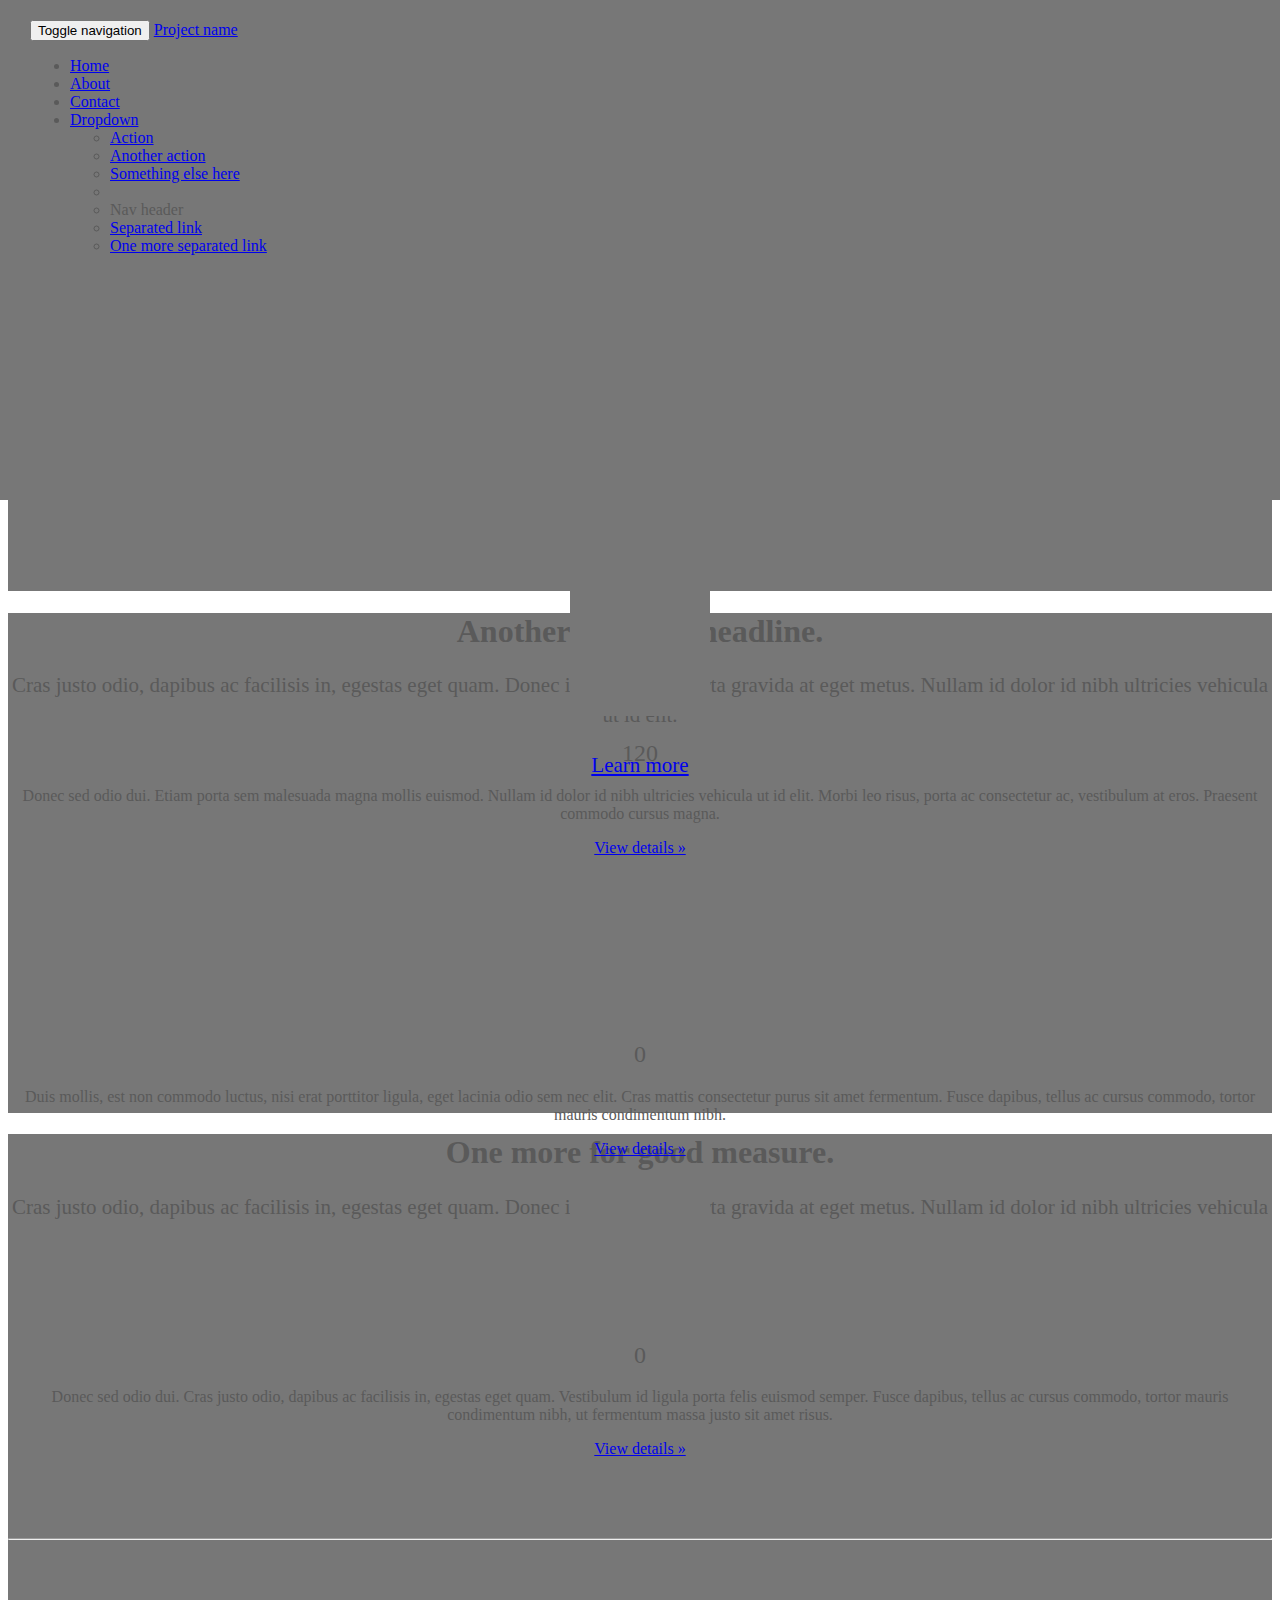
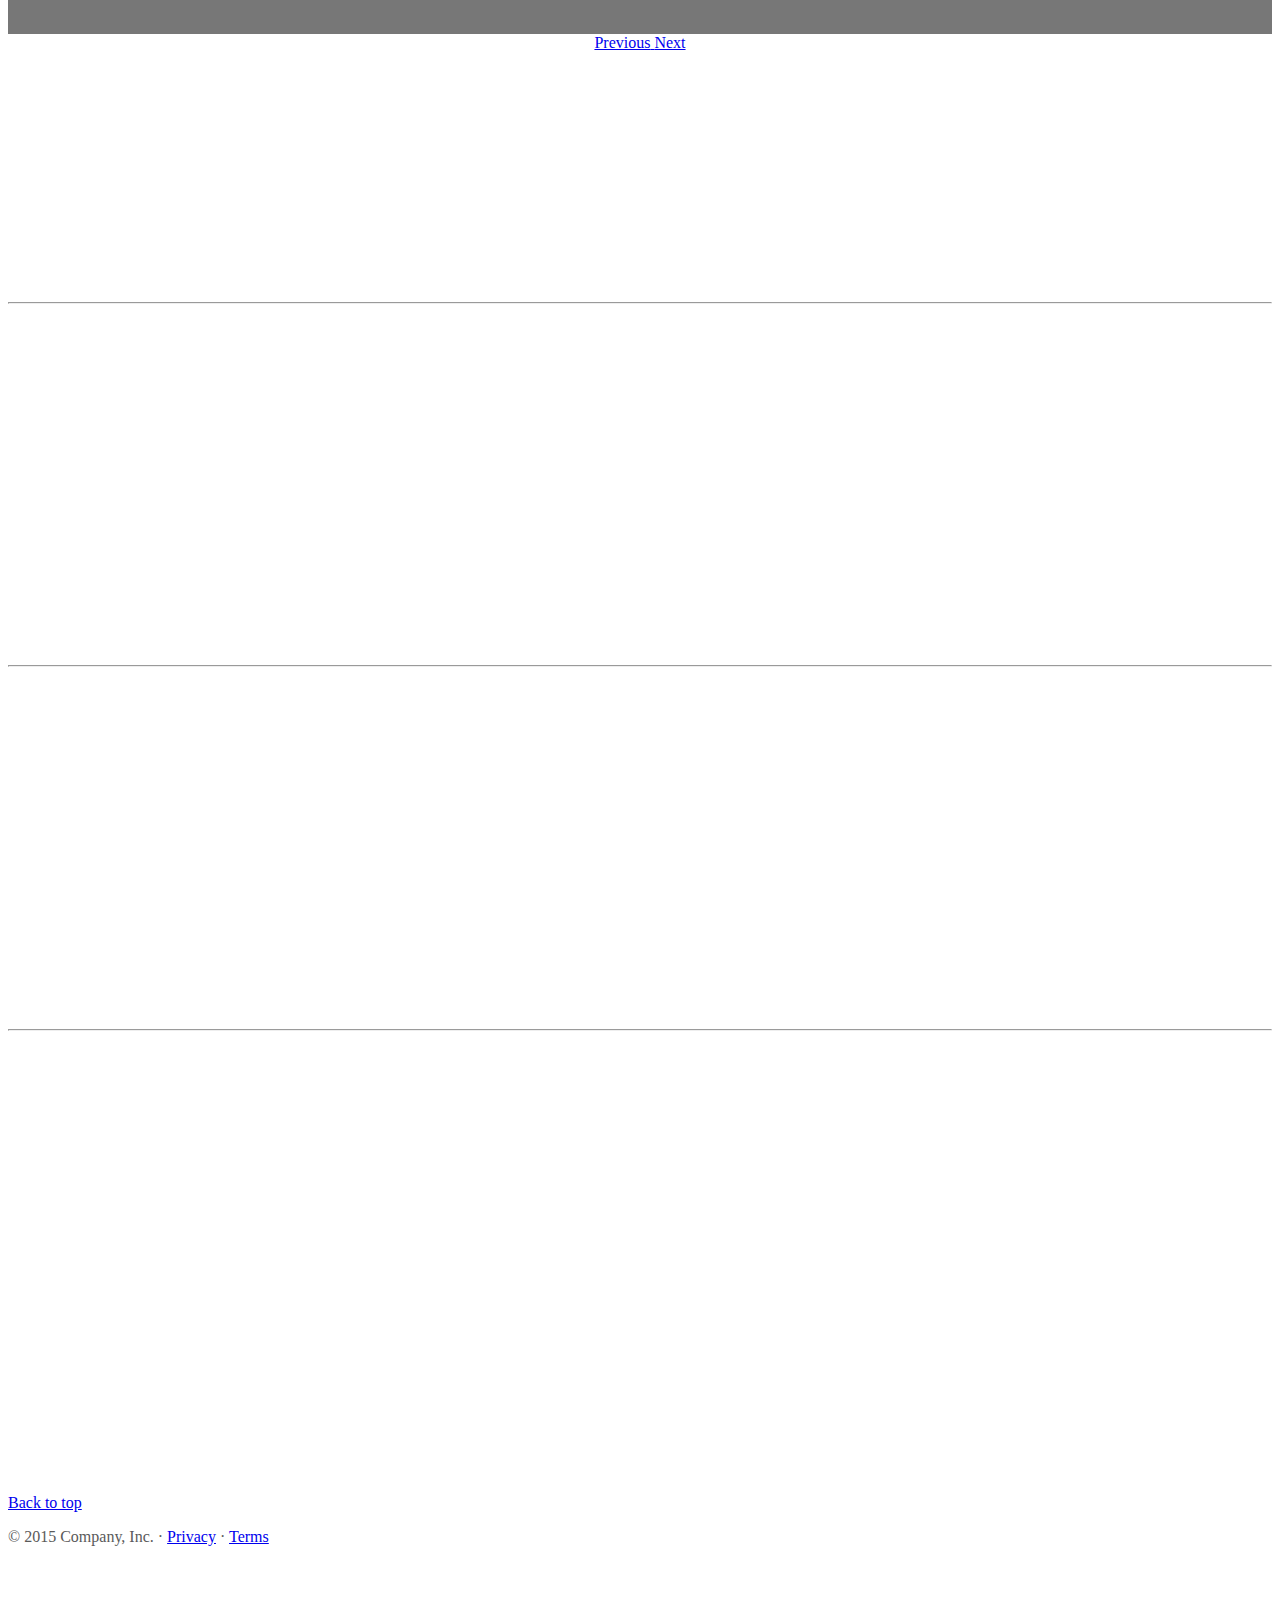
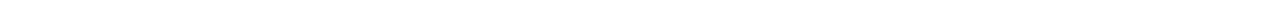
==== pages/features.html @ 2729e42a "Create features.html" ====
<!DOCTYPE html>
<html lang="en">
  <head>
    <meta charset="utf-8">
    <meta http-equiv="X-UA-Compatible" content="IE=edge">
    <meta name="viewport" content="width=device-width, initial-scale=1">
    <!-- The above 3 meta tags *must* come first in the head; any other head content must come *after* these tags -->
    <meta name="description" content="">
    <meta name="author" content="">
    <link rel="icon" href="../favicon.ico">

    <title>Carousel Template for Bootstrap</title>

    <!-- Bootstrap core CSS -->
    <link href="../dist/css/bootstrap.min.css" rel="stylesheet">

    <!-- IE10 viewport hack for Surface/desktop Windows 8 bug -->
    <link href="../assets/css/ie10-viewport-bug-workaround.css" rel="stylesheet">

    <!-- Just for debugging purposes. Don't actually copy these 2 lines! -->
    <!--[if lt IE 9]><script src="../assets/js/ie8-responsive-file-warning.js"></script><![endif]-->
    <script src="../assets/js/ie-emulation-modes-warning.js"></script>

    <!-- HTML5 shim and Respond.js for IE8 support of HTML5 elements and media queries -->
    <!--[if lt IE 9]>
      <script src="https://oss.maxcdn.com/html5shiv/3.7.2/html5shiv.min.js"></script>
      <script src="https://oss.maxcdn.com/respond/1.4.2/respond.min.js"></script>
    <![endif]-->

    <!-- Custom styles for this template -->
    <link href="../css/carousel.css" rel="stylesheet">
    <link href="../css/scrolling-nav.css" rel="stylesheet">
  </head>
<!-- NAVBAR
================================================== -->
  <body>
    <div class="navbar-wrapper">
      <div class="container">
        <nav class="navbar navbar-inverse navbar-static-top">
          <div class="container">
            <div class="navbar-header">
              <button type="button" class="navbar-toggle collapsed" data-toggle="collapse" data-target="#navbar" aria-expanded="false" aria-controls="navbar">
                <span class="sr-only">Toggle navigation</span>
                <span class="icon-bar"></span>
                <span class="icon-bar"></span>
                <span class="icon-bar"></span>
              </button>
              <a class="navbar-brand" href="#">Project name</a>
            </div>
            <div id="navbar" class="navbar-collapse collapse">
              <ul class="nav navbar-nav">
                <li class="active"><a href="../index.html">Home</a></li>
                <li><a class="page-scroll" href="#about">About</a></li>
                <li><a href="#contact">Contact</a></li>
                <li class="dropdown">
                  <a href="#" class="dropdown-toggle" data-toggle="dropdown" role="button" aria-haspopup="true" aria-expanded="false">Dropdown <span class="caret"></span></a>
                  <ul class="dropdown-menu">
                    <li><a href="#">Action</a></li>
                    <li><a href="#">Another action</a></li>
                    <li><a href="#">Something else here</a></li>
                    <li role="separator" class="divider"></li>
                    <li class="dropdown-header">Nav header</li>
                    <li><a href="#">Separated link</a></li>
                    <li><a href="#">One more separated link</a></li>
                  </ul>
                </li>
              </ul>
            </div>
          </div>
        </nav>

      </div>
    </div>


    <!-- Carousel
    ================================================== -->
	<section id="intro" class="intro-section">
	<div id="myCarousel" class="carousel slide" data-ride="carousel">
	  <!-- Indicators -->
	  <ol class="carousel-indicators">
		<li data-target="#myCarousel" data-slide-to="0" class="active"></li>
		<li data-target="#myCarousel" data-slide-to="1"></li>
		<li data-target="#myCarousel" data-slide-to="2"></li>
	  </ol>
	  <div class="carousel-inner" role="listbox">
		<div class="item active">
		  <img class="first-slide" src="[data-uri]" alt="First slide">
		  <div class="container">
			<div class="carousel-caption">
			  <h1>Example headline.</h1>
			  <p>Note: If you're viewing this page via a <code>file://</code> URL, the "next" and "previous" Glyphicon buttons on the left and right might not load/display properly due to web browser security rules.</p>
			  <p><a class="btn btn-lg btn-primary" href="#" role="button">Sign up today</a></p>
			</div>
		  </div>
		</div>
		<div class="item">
		  <img class="second-slide" src="[data-uri]" alt="Second slide">
		  <div class="container">
			<div class="carousel-caption">
			  <h1>Another example headline.</h1>
			  <p>Cras justo odio, dapibus ac facilisis in, egestas eget quam. Donec id elit non mi porta gravida at eget metus. Nullam id dolor id nibh ultricies vehicula ut id elit.</p>
			  <p><a class="btn btn-lg btn-primary" href="#" role="button">Learn more</a></p>
			</div>
		  </div>
		</div>
		<div class="item">
		  <img class="third-slide" src="[data-uri]" alt="Third slide">
		  <div class="container">
			<div class="carousel-caption">
			  <h1>One more for good measure.</h1>
			  <p>Cras justo odio, dapibus ac facilisis in, egestas eget quam. Donec id elit non mi porta gravida at eget metus. Nullam id dolor id nibh ultricies vehicula ut id elit.</p>
			  <p><a class="btn btn-lg btn-primary" href="#" role="button">Browse gallery</a></p>
			</div>
		  </div>
		</div>
	  </div>
	  <a class="left carousel-control" href="#myCarousel" role="button" data-slide="prev">
		<span class="glyphicon glyphicon-chevron-left" aria-hidden="true"></span>
		<span class="sr-only">Previous</span>
	  </a>
	  <a class="right carousel-control" href="#myCarousel" role="button" data-slide="next">
		<span class="glyphicon glyphicon-chevron-right" aria-hidden="true"></span>
		<span class="sr-only">Next</span>
	  </a>
	</div><!-- /.carousel -->
	</section>

    <!-- Marketing messaging, features
    ================================================== -->
    <!-- Wrap the rest of the page in another container to center all the content. -->

    <div class="container marketing">

      <!-- Three columns of text below the carousel -->
	  <section id="intro" class="marketing-section">
      <div class="row">
        <div class="col-lg-4">
          <img class="img-circle" src="[data-uri]" alt="Generic placeholder image" width="140" height="140">
          <h2 id='count1' class='countElem' end-val='123'></h2>
          <p>Donec sed odio dui. Etiam porta sem malesuada magna mollis euismod. Nullam id dolor id nibh ultricies vehicula ut id elit. Morbi leo risus, porta ac consectetur ac, vestibulum at eros. Praesent commodo cursus magna.</p>
          <p><a class="btn btn-default" href="#" role="button">View details &raquo;</a></p>
        </div><!-- /.col-lg-4 -->
        <div class="col-lg-4">
          <img class="img-circle" src="[data-uri]" alt="Generic placeholder image" width="140" height="140">
          <h2 id='count2' class='countElem' end-val='456'></h2>
          <p>Duis mollis, est non commodo luctus, nisi erat porttitor ligula, eget lacinia odio sem nec elit. Cras mattis consectetur purus sit amet fermentum. Fusce dapibus, tellus ac cursus commodo, tortor mauris condimentum nibh.</p>
          <p><a class="btn btn-default" href="#" role="button">View details &raquo;</a></p>
        </div><!-- /.col-lg-4 -->
        <div class="col-lg-4">
          <img class="img-circle" src="[data-uri]" alt="Generic placeholder image" width="140" height="140">
          <h2 id='count3' class='countElem' end-val='789'></h2>
          <p>Donec sed odio dui. Cras justo odio, dapibus ac facilisis in, egestas eget quam. Vestibulum id ligula porta felis euismod semper. Fusce dapibus, tellus ac cursus commodo, tortor mauris condimentum nibh, ut fermentum massa justo sit amet risus.</p>
          <p><a class="btn btn-default" href="#" role="button">View details &raquo;</a></p>
        </div><!-- /.col-lg-4 -->
      </div><!-- /.row -->
      </section>

      <!-- START THE FEATURES -->

      <hr class="featurette-divider">
      <section id="intro" class="feature1-section">
      <div class="row featurette">
        <div class="animation-element slide-left">
          <div class="col-md-7">
            <h2 class="featurette-heading">First featurette heading. <span class="text-muted">It'll blow your mind.</span></h2>
            <p class="lead">Donec ullamcorper nulla non metus auctor fringilla. Vestibulum id ligula porta felis euismod semper. Praesent commodo cursus magna, vel scelerisque nisl consectetur. Fusce dapibus, tellus ac cursus commodo.</p>
          </div>
        </div>
        <div class="animation-element slide-right">
          <div id='maptilt' class="col-md-5">
            <img class="featurette-image img-responsive center-block" data-src="holder.js/500x500/auto" alt="Generic placeholder image">
          </div>
        </div>
      </div>
	  </section>

      <hr class="featurette-divider">
      <section id="intro" class="feature2-section">
      <div class="row featurette">
        <div class="animation-element slide-right">
          <div class="col-md-7 col-md-push-5">
            <h2 class="featurette-heading">Oh yeah, it's that good. <span class="text-muted">See for yourself.</span></h2>
            <p class="lead">Donec ullamcorper nulla non metus auctor fringilla. Vestibulum id ligula porta felis euismod semper. Praesent commodo cursus magna, vel scelerisque nisl consectetur. Fusce dapibus, tellus ac cursus commodo.</p>
          </div>
        </div>
        <div class="animation-element slide-left">
          <div class="col-md-5 col-md-pull-7">
            <img class="featurette-image img-responsive center-block" data-src="holder.js/500x500/auto" alt="Generic placeholder image">
          </div>
        </div>
      </div>
	  </section>

      <hr class="featurette-divider">
      <section id="intro" class="feature3-section">
      <div class="row featurette">
        <div class="animation-element bounce-up">
          <div class="col-md-7">
            <h2 class="featurette-heading">And lastly, this one. <span class="text-muted">Checkmate.</span></h2>
            <p class="lead">Donec ullamcorper nulla non metus auctor fringilla. Vestibulum id ligula porta felis euismod semper. Praesent commodo cursus magna, vel scelerisque nisl consectetur. Fusce dapibus, tellus ac cursus commodo.</p>
          </div>
          <div class="col-md-5">
            <img class="featurette-image img-responsive center-block" data-src="holder.js/500x500/auto" alt="Generic placeholder image">
          </div>
        </div>
      </div>
	  </section>

      <hr class="featurette-divider">
	  
      <!-- ABOUT -->

	  <section id="about" class="about-section">
	    <div class="row featurette">
		  <div class="animation-element fade-in">
		    <div class="col-lg-4">&nbsp;</div>
		    <div class="col-lg-4">
		      <img class="img-circle" src="[data-uri]" alt="Generic placeholder image" width="180" height="180">
			  <div class="animation-element fade-in">
			    <h2 id='profileName'>Tester</h2>
			  </div>
			  <div class="animation-element fade-in">
		        <p>Donec sed odio dui. Etiam porta sem malesuada magna mollis euismod. Nullam id dolor id nibh ultricies vehicula ut id elit. Morbi leo risus, porta ac consectetur ac, vestibulum at eros. Praesent commodo cursus magna.</p>
			  </div>
		    </div><!-- /.col-lg-4 -->
		    <div class="col-lg-4">&nbsp;</div>
		  </div>
	    </div><!-- /.row -->
      </section>


      <!-- FOOTER -->
      <footer>
        <p class="pull-right"><a href="#intro" class="page-scroll">Back to top</a></p>
        <p>&copy; 2015 Company, Inc. &middot; <a href="#">Privacy</a> &middot; <a href="#">Terms</a></p>
      </footer>

    </div><!-- /.container -->


    <!-- Bootstrap core JavaScript
    ================================================== -->
    <!-- Placed at the end of the document so the pages load faster -->
    <script src="https://ajax.googleapis.com/ajax/libs/jquery/1.11.3/jquery.min.js"></script>
    <script>window.jQuery || document.write('<script src="./assets/js/vendor/jquery.min.js"><\/script>')</script>
    <script src="../dist/js/bootstrap.min.js"></script>
    <!-- Just to make our placeholder images work. Don't actually copy the next line! -->
    <script src="../assets/js/vendor/holder.min.js"></script>
    <!-- IE10 viewport hack for Surface/desktop Windows 8 bug -->
    <script src="../assets/js/ie10-viewport-bug-workaround.js"></script>
	
    <!-- CountUp.JS -->
    <script src="../js/jquery.easing.min.js"></script>
    <!-- CountUp.JS -->
    <script src="../js/scrolling-nav.js"></script>
    <!-- CountUp.JS -->
    <script src="../js/countUp.js"></script>

    <!-- Custom Animate -->
    <script>
      var $slide_animation_elements = $('.animation-element');
      var countElems = [{
        id:'count1', 
        anima:new CountUp('count1', 0, Number($('#count1').attr('end-val')), 0, 1.5, countOptions),
        isCount:false
      },{
        id:'count2', 
        anima:new CountUp('count2', 0, Number($('#count2').attr('end-val')), 0, 1.5, countOptions),
        isCount:false
      },{
        id:'count3', 
        anima:new CountUp('count3', 0, Number($('#count3').attr('end-val')), 0, 1.5, countOptions),
        isCount:false
      }];
      var $window = $(window);
      var countOptions = {
        useEasing : true, 
        useGrouping : true, 
        separator : ',', 
        decimal : '.', 
        prefix : '', 
        suffix : '' 
      };

      function divAnimate() {
        var window_height = $window.height();
        var window_top_position = $window.scrollTop();
        var window_bottom_position = (window_top_position + window_height);

        if(countElems[countElems.length-1].isCount==false){
          $.each(countElems, function(index, objValue) {
            var $element = $('#'+objValue.id);
            var element_height = $element.outerHeight();
            var element_top_position = $element.offset().top;
            var element_bottom_position = (element_top_position + element_height);

            //check to see if this current container is within viewport
            if ((element_bottom_position >= window_top_position) &&
                (element_top_position <= window_bottom_position)) {
              console.log(objValue.id + ' : ' + $element.attr('end-val'));

              if(objValue.isCount==false){
                objValue.isCount = true;
                objValue.anima.start(function(){
                });
              }
            }
          });
        }
        
        $.each($slide_animation_elements, function() {
          var $element = $(this);
          var element_height = $element.outerHeight();
          var element_top_position = $element.offset().top;
          var element_bottom_position = (element_top_position + element_height);

          //check to see if this current container is within viewport
          if (//(element_bottom_position >= window_top_position) && <------ no play animation out(in only)
              (element_top_position <= window_bottom_position)) {
            $element.addClass('in-view');
          } else {
            $element.removeClass('in-view');
          }
        });
      }

      $window.on('scroll resize', divAnimate);
      $window.trigger('scroll');
    </script>
  </body>
</html>
---- css/carousel.css ----
/* GLOBAL STYLES
-------------------------------------------------- */
/* Padding below the footer and lighter body text */

body {
  padding-bottom: 40px;
  color: #5a5a5a;
}


/* CUSTOMIZE THE NAVBAR
-------------------------------------------------- */

/* Special class on .container surrounding .navbar, used for positioning it into place. */
.navbar-wrapper {
  position: absolute;
  top: 0;
  right: 0;
  left: 0;
  z-index: 20;
}

/* Flip around the padding for proper display in narrow viewports */
.navbar-wrapper > .container {
  padding-right: 0;
  padding-left: 0;
}
.navbar-wrapper .navbar {
  padding-right: 15px;
  padding-left: 15px;
}
.navbar-wrapper .navbar .container {
  width: auto;
}


/* CUSTOMIZE THE CAROUSEL
-------------------------------------------------- */

/* Carousel base class */
.carousel {
  height: 500px;
  margin-bottom: 60px;
}
/* Since positioning the image, we need to help out the caption */
.carousel-caption {
  z-index: 10;
}

/* Declare heights because of positioning of img element */
.carousel .item {
  height: 500px;
  background-color: #777;
}
.carousel-inner > .item > img {
  position: absolute;
  top: 0;
  left: 0;
  min-width: 100%;
  height: 500px;
}


/* MARKETING CONTENT
-------------------------------------------------- */

/* Center align the text within the three columns below the carousel */
.marketing .col-lg-4 {
  margin-bottom: 20px;
  text-align: center;
}
.marketing h2 {
  font-weight: normal;
}
.marketing .col-lg-4 p {
  margin-right: 10px;
  margin-left: 10px;
}


/* Featurettes
------------------------- */

.featurette-divider {
  margin: 80px 0; /* Space out the Bootstrap <hr> more */
}

/* Thin out the marketing headings */
.featurette-heading {
  font-weight: 300;
  line-height: 1;
  letter-spacing: -1px;
}


/* RESPONSIVE CSS
-------------------------------------------------- */

@media (min-width: 768px) {
  /* Navbar positioning foo */
  .navbar-wrapper {
    margin-top: 20px;
  }
  .navbar-wrapper .container {
    padding-right: 15px;
    padding-left: 15px;
  }
  .navbar-wrapper .navbar {
    padding-right: 0;
    padding-left: 0;
  }

  /* The navbar becomes detached from the top, so we round the corners */
  .navbar-wrapper .navbar {
    border-radius: 4px;
  }

  /* Bump up size of carousel content */
  .carousel-caption p {
    margin-bottom: 20px;
    font-size: 21px;
    line-height: 1.4;
  }

  .featurette-heading {
    font-size: 50px;
  }
}

@media (min-width: 992px) {
  .featurette-heading {
    margin-top: 120px;
  }
}

/*animation element*/

.animation-element {
  opacity: 0;
}
/*animation element sliding left*/

.animation-element.slide-left {
  opacity: 0;
  -moz-transition: all 500ms linear;
  -webkit-transition: all 500ms linear;
  -o-transition: all 500ms linear;
  transition: all 500ms linear;
  -moz-transform: translate3d(-100px, 0px, 0px);
  -webkit-transform: translate3d(-100px, 0px, 0px);
  -o-transform: translate(-100px, 0px);
  -ms-transform: translate(-100px, 0px);
  transform: translate3d(-100px, 0px, 0px);
}

.animation-element.slide-right {
  opacity: 0;
  -moz-transition: all 500ms linear;
  -webkit-transition: all 500ms linear;
  -o-transition: all 500ms linear;
  transition: all 500ms linear;
  -moz-transform: translate3d(100px, 0px, 0px);
  -webkit-transform: translate3d(100px, 0px, 0px);
  -o-transform: translate(100px, 0px);
  -ms-transform: translate(100px, 0px);
  transform: translate3d(100px, 0px, 0px);
}

.animation-element.bounce-up {
  opacity: 0;
  -moz-transition: all 700ms ease-out;
  -webkit-transition: all 700ms ease-out;
  -o-transition: all 700ms ease-out;
  transition: all 700ms ease-out;
  -moz-transform: translate3d(0px, 200px, 0px);
  -webkit-transform: translate3d(0px, 200px, 0px);
  -o-transform: translate(0px, 200px);
  -ms-transform: translate(0px, 200px);
  transform: translate3d(0px, 200px, 0px);
  -webkit-backface-visibility: hidden;
  -moz-backface-visibility: hidden;
  backface-visibility: hidden;
}

.animation-element.fade-in {
  opacity: 0;
  -moz-transition: all 800ms ease-out;
  -webkit-transition: all 800ms ease-out;
  -o-transition: all 800ms ease-out;
  transition: all 800ms ease-out;
  -moz-transform: translate3d(0px, 0px, 100px);
  -webkit-transform: translate3d(0px, 0px, 100px);
  -o-transform: translate(0px, 0px);
  -ms-transform: translate(0px, 0px);
  transform: translate3d(0px, 0px, 100px);
  -webkit-backface-visibility: hidden;
  -moz-backface-visibility: hidden;
  backface-visibility: hidden;
}

.animation-element.slide-left.in-view, 
.animation-element.slide-right.in-view, 
.animation-element.bounce-up.in-view,
.animation-element.fade-in.in-view {
  opacity: 1;
  -moz-transform: translate3d(0px, 0px, 0px);
  -webkit-transform: translate3d(0px, 0px, 0px);
  -o-transform: translate(0px, 0px);
  -ms-transform: translate(0px, 0px);
  transform: translate3d(0px, 0px, 0px);
}
---- css/scrolling-nav.css ----
/*!
 * Start Bootstrap - Scrolling Nav HTML Template (http://startbootstrap.com)
 * Code licensed under the Apache License v2.0.
 * For details, see http://www.apache.org/licenses/LICENSE-2.0.
 */

@media(min-width:767px) {
    .navbar {
        -webkit-transition: background .5s ease-in-out,padding .5s ease-in-out;
        -moz-transition: background .5s ease-in-out,padding .5s ease-in-out;
        transition: background .5s ease-in-out,padding .5s ease-in-out;
    }

    .top-nav-collapse {
        padding: 0;
    }
}

/* Demo Sections - You can use these as guides or delete them - the scroller will work with any sort of height, fixed, undefined, or percentage based.
The padding is very important to make sure the scrollspy picks up the right area when scrolled to. Adjust the margin and padding of sections and children 
of those sections to manage the look and feel of the site. */

.intro-section {
    height: 100%;
    text-align: center;
}

.marketing-section {
    height: 100%;
    text-align: center;
}

.feature1-section {
    height: 100%;
    /*text-align: center;*/
}

.feature2-section {
    height: 100%;
    /*text-align: center;*/
}

.feature3-section {
    height: 100%;
    /*text-align: center;*/
}

.about-section {
    height: 100%;
    text-align: center;
}

.contact-section {
    height: 100%;
    text-align: center;
}
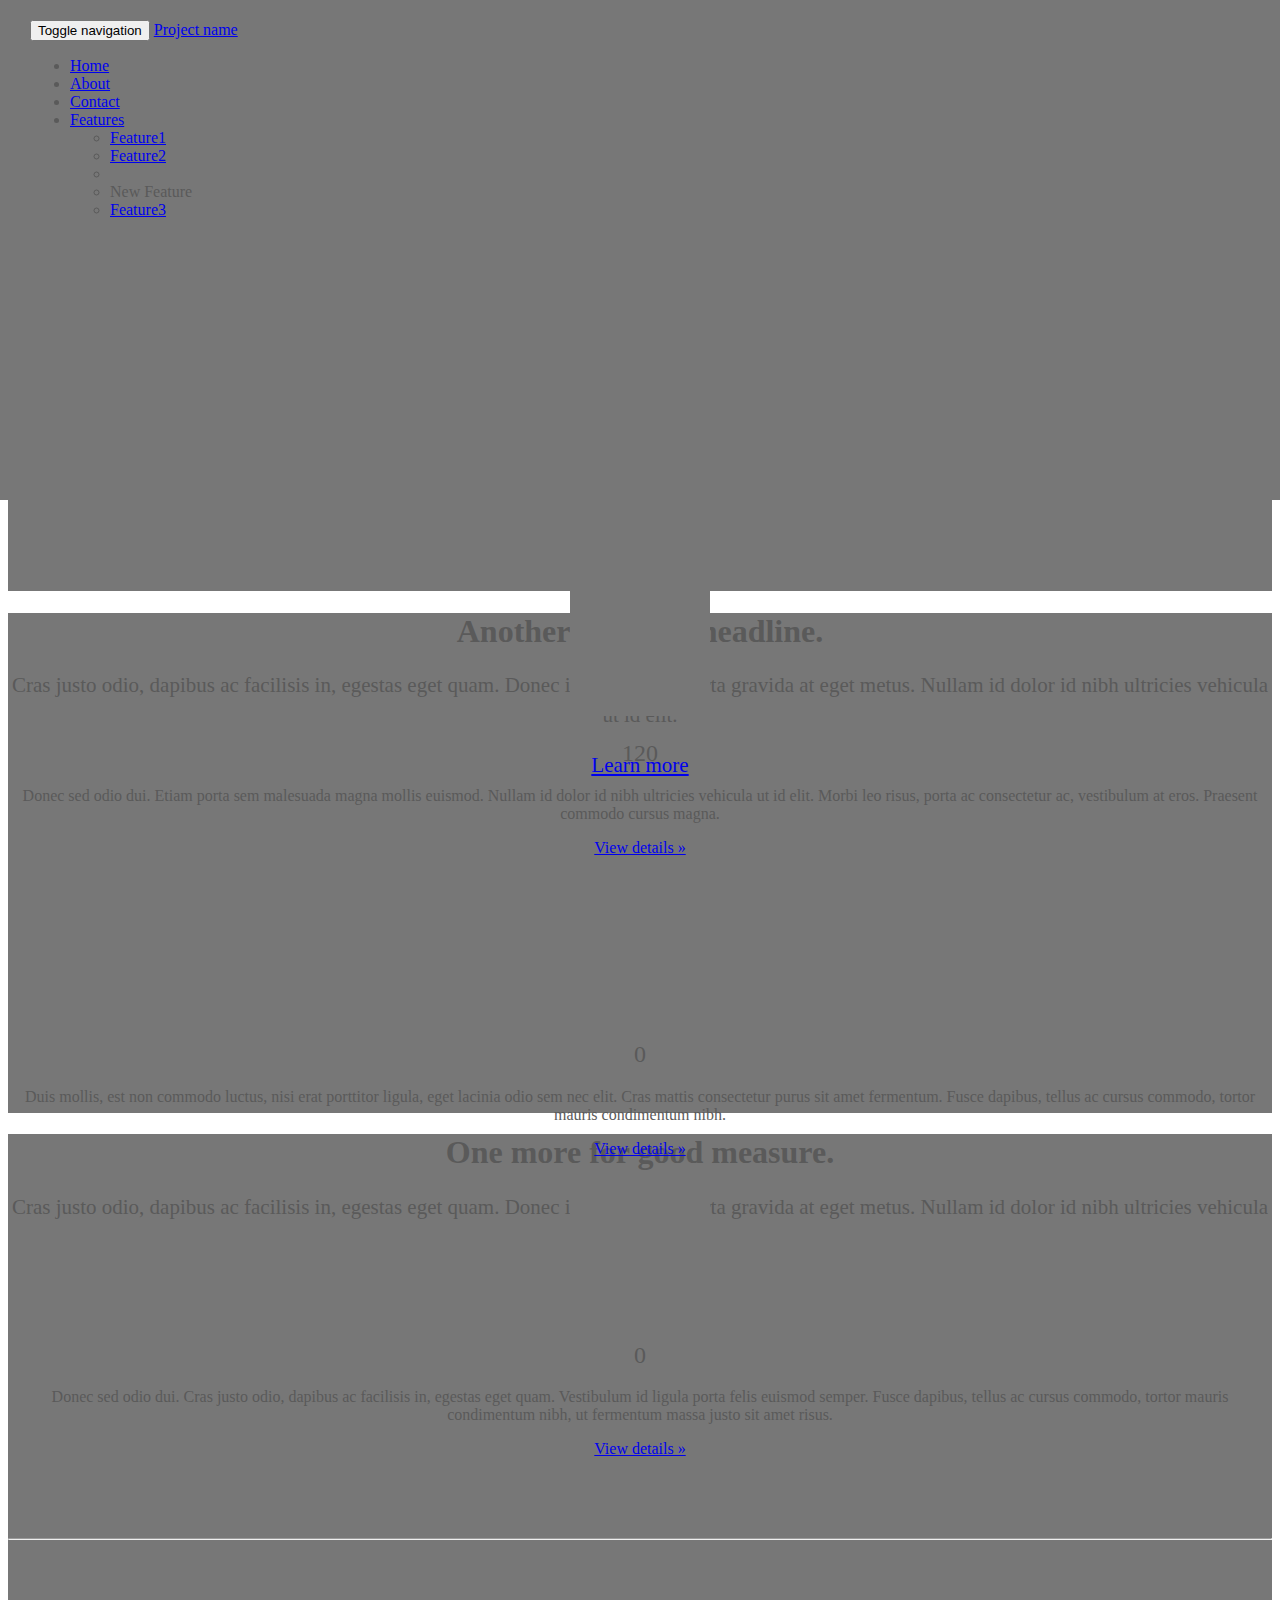
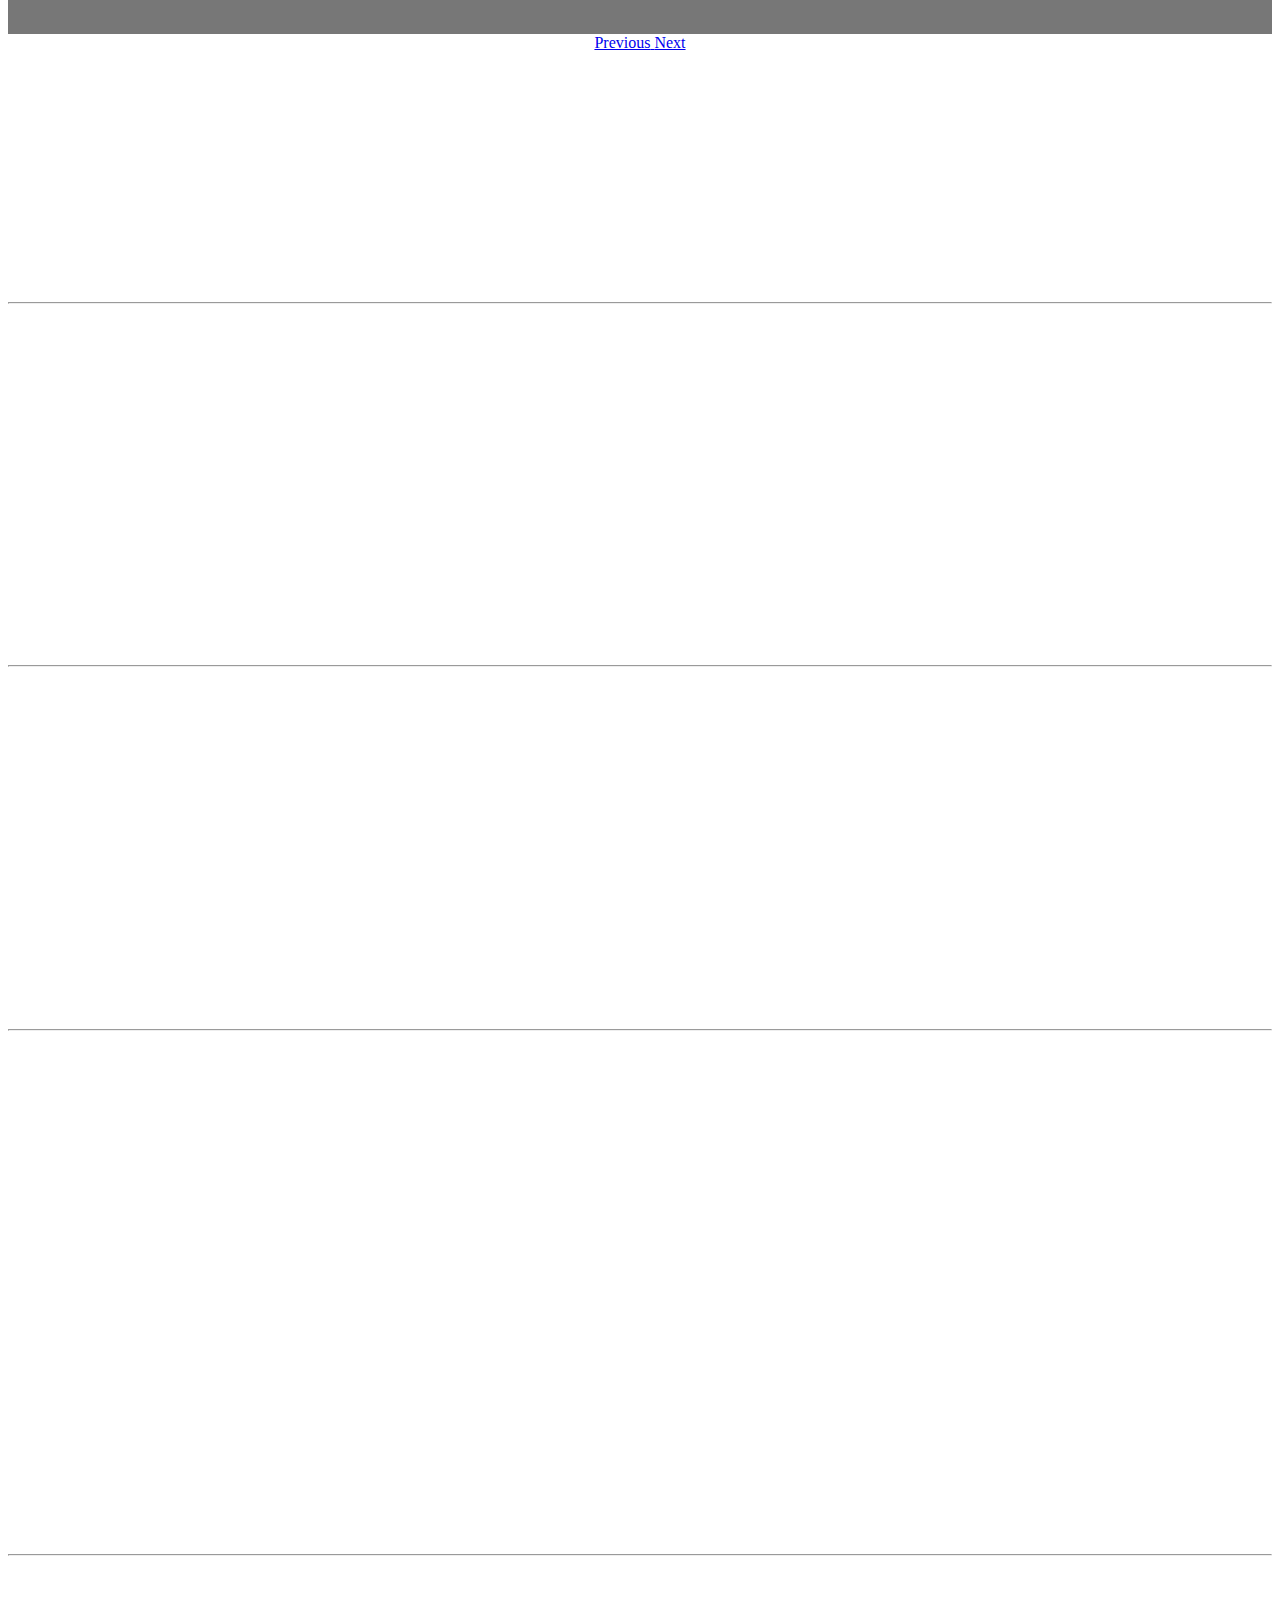
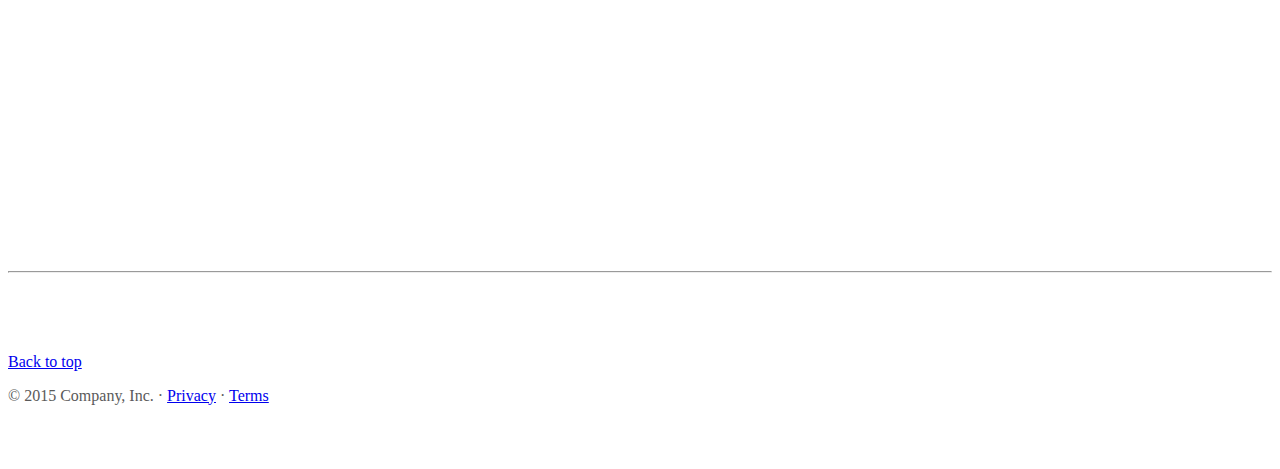
==== commit 491c8d94: "Update features.html" ====
--- a/pages/features.html
+++ b/pages/features.html
@@ -51,17 +51,15 @@
               <ul class="nav navbar-nav">
                 <li class="active"><a href="../index.html">Home</a></li>
                 <li><a class="page-scroll" href="#about">About</a></li>
-                <li><a href="#contact">Contact</a></li>
+                <li><a class="page-scroll" href="#contact">Contact</a></li>
                 <li class="dropdown">
-                  <a href="#" class="dropdown-toggle" data-toggle="dropdown" role="button" aria-haspopup="true" aria-expanded="false">Dropdown <span class="caret"></span></a>
+                  <a href="#" class="dropdown-toggle" data-toggle="dropdown" role="button" aria-haspopup="true" aria-expanded="false">Features <span class="caret"></span></a>
                   <ul class="dropdown-menu">
-                    <li><a href="#">Action</a></li>
-                    <li><a href="#">Another action</a></li>
-                    <li><a href="#">Something else here</a></li>
+                    <li><a class="page-scroll" href="#feature1">Feature1</a></li>
+                    <li><a class="page-scroll" href="#feature2">Feature2</a></li>
                     <li role="separator" class="divider"></li>
-                    <li class="dropdown-header">Nav header</li>
-                    <li><a href="#">Separated link</a></li>
-                    <li><a href="#">One more separated link</a></li>
+                    <li class="dropdown-header">New Feature</li>
+                    <li><a class="page-scroll" href="#feature3">Feature3</a></li>
                   </ul>
                 </li>
               </ul>
@@ -159,7 +157,7 @@
       <!-- START THE FEATURES -->
 
       <hr class="featurette-divider">
-      <section id="intro" class="feature1-section">
+      <section id="feature1" class="feature1-section">
       <div class="row featurette">
         <div class="animation-element slide-left">
           <div class="col-md-7">
@@ -176,7 +174,7 @@
 	  </section>
 
       <hr class="featurette-divider">
-      <section id="intro" class="feature2-section">
+      <section id="feature2" class="feature2-section">
       <div class="row featurette">
         <div class="animation-element slide-right">
           <div class="col-md-7 col-md-push-5">
@@ -193,7 +191,7 @@
 	  </section>
 
       <hr class="featurette-divider">
-      <section id="intro" class="feature3-section">
+      <section id="feature3" class="feature3-section">
       <div class="row featurette">
         <div class="animation-element bounce-up">
           <div class="col-md-7">
@@ -205,13 +203,13 @@
           </div>
         </div>
       </div>
-	  </section>
-
-      <hr class="featurette-divider">
+	    </section>
+
 	  
       <!-- ABOUT -->
 
-	  <section id="about" class="about-section">
+	    <section id="about" class="about-section">
+      <hr class="featurette-divider">
 	    <div class="row featurette">
 		  <div class="animation-element fade-in">
 		    <div class="col-lg-4">&nbsp;</div>
@@ -229,6 +227,27 @@
 	    </div><!-- /.row -->
       </section>
 
+      <hr class="featurette-divider">
+      <!-- CONTACT -->
+
+      <section id="contact" class="contact-section">
+      <div class="row featurette">
+      <div class="animation-element fade-in">
+        <div class="col-md-3 col-md-offset-3">&nbsp;</div>
+        <div class="col-md-6 col-md-offset-3">
+          <div class="animation-element fade-in">
+            <h2 id='profileName'>Contact us</h2>
+          </div>
+          <div class="animation-element fade-in">
+            <p>Donec sed odio dui. Etiam porta sem malesuada magna mollis euismod. Nullam id dolor id nibh ultricies vehicula ut id elit. Morbi leo risus, porta ac consectetur ac, vestibulum at eros. Praesent commodo cursus magna.</p>
+          </div>
+        </div><!-- /..col-md-6 .col-md-offset-3 -->
+        <div class="col-md-3 col-md-offset-3">&nbsp;</div>
+      </div>
+      </div><!-- /.row -->
+      </section>
+
+      <hr class="featurette-divider">
 
       <!-- FOOTER -->
       <footer>
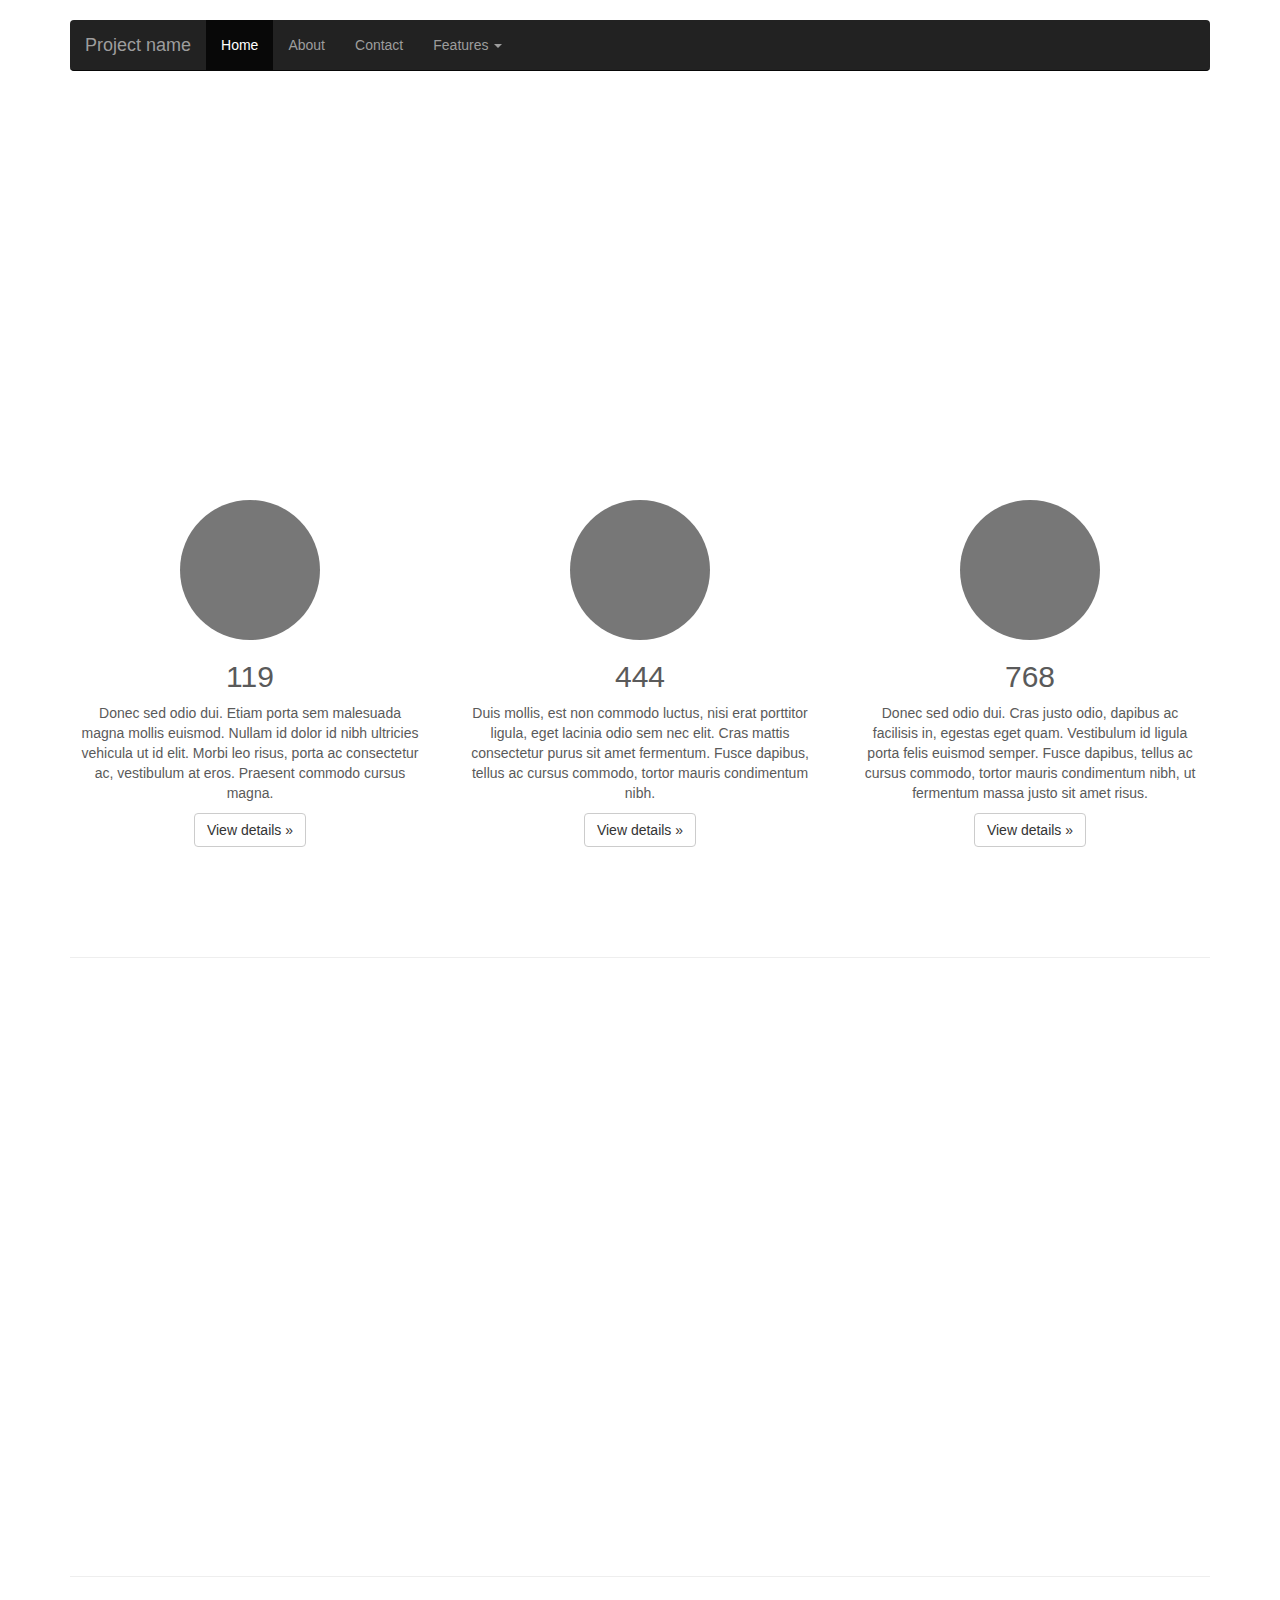
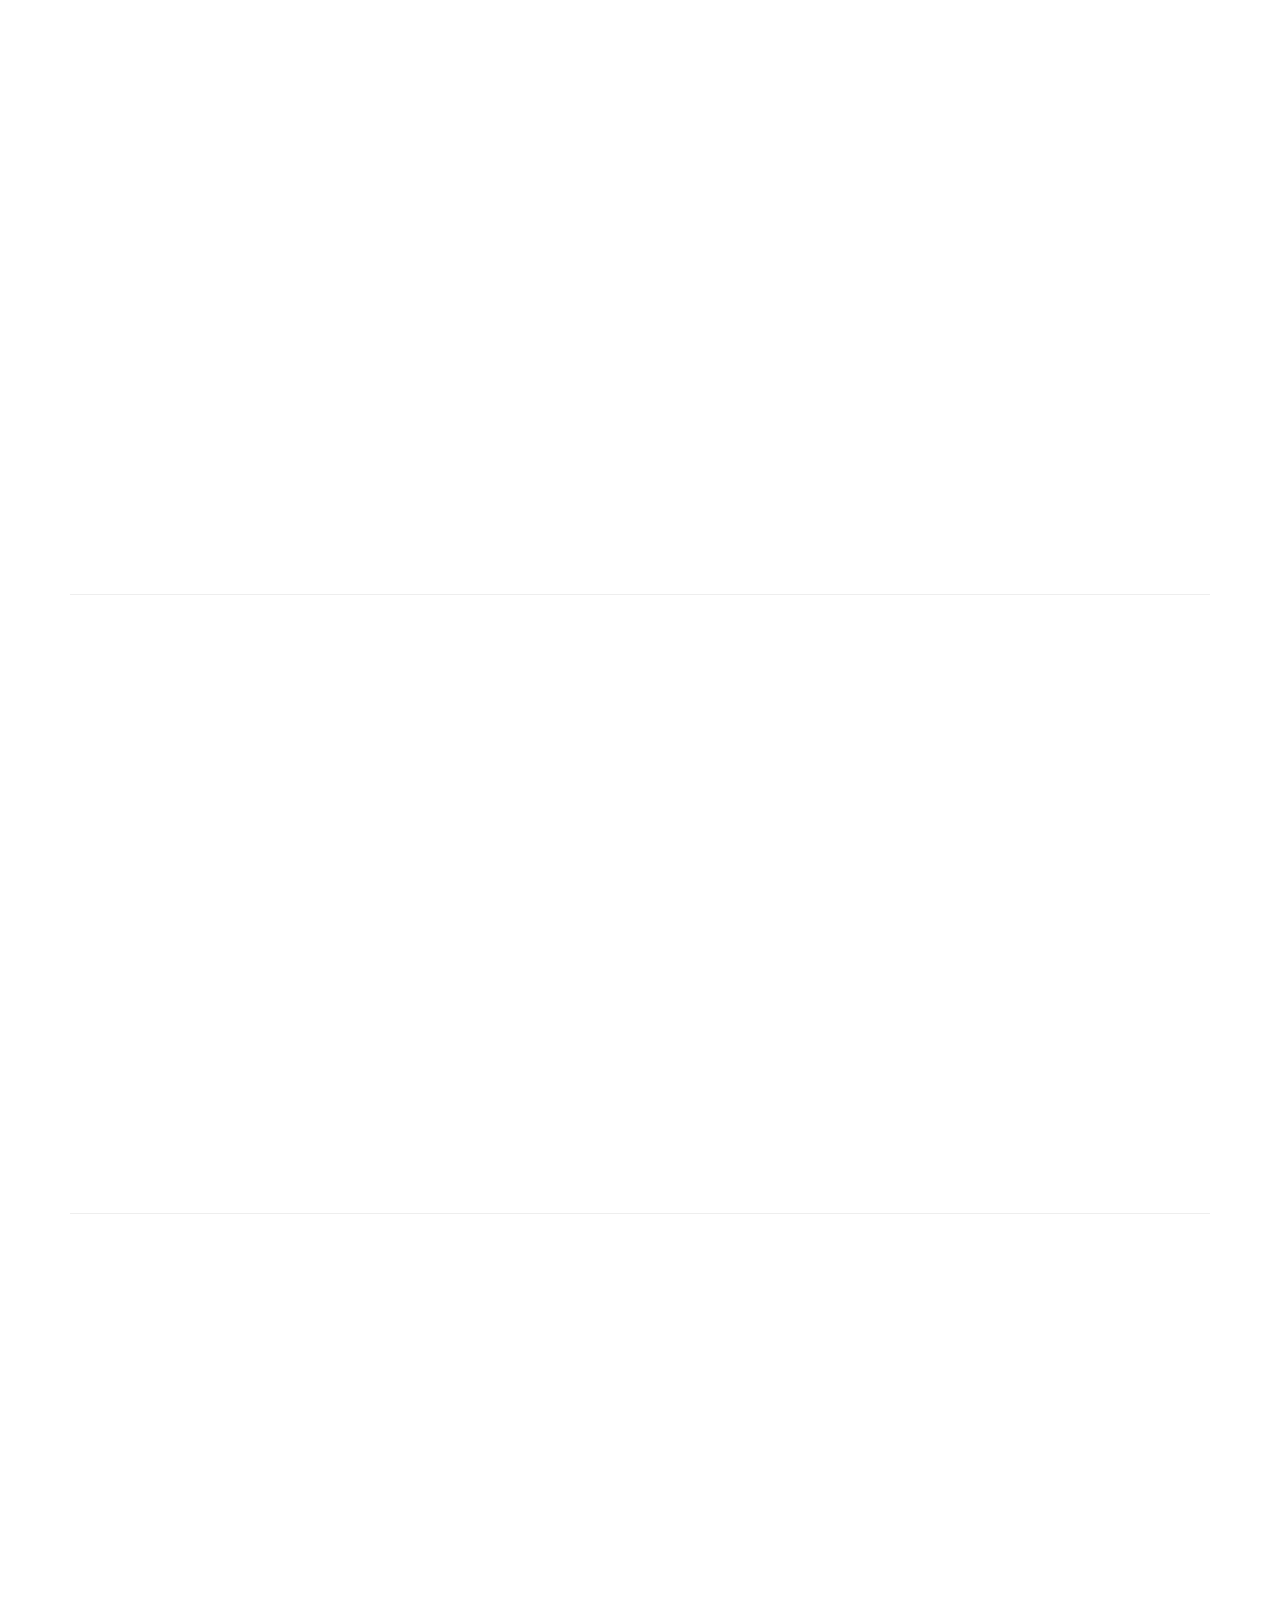
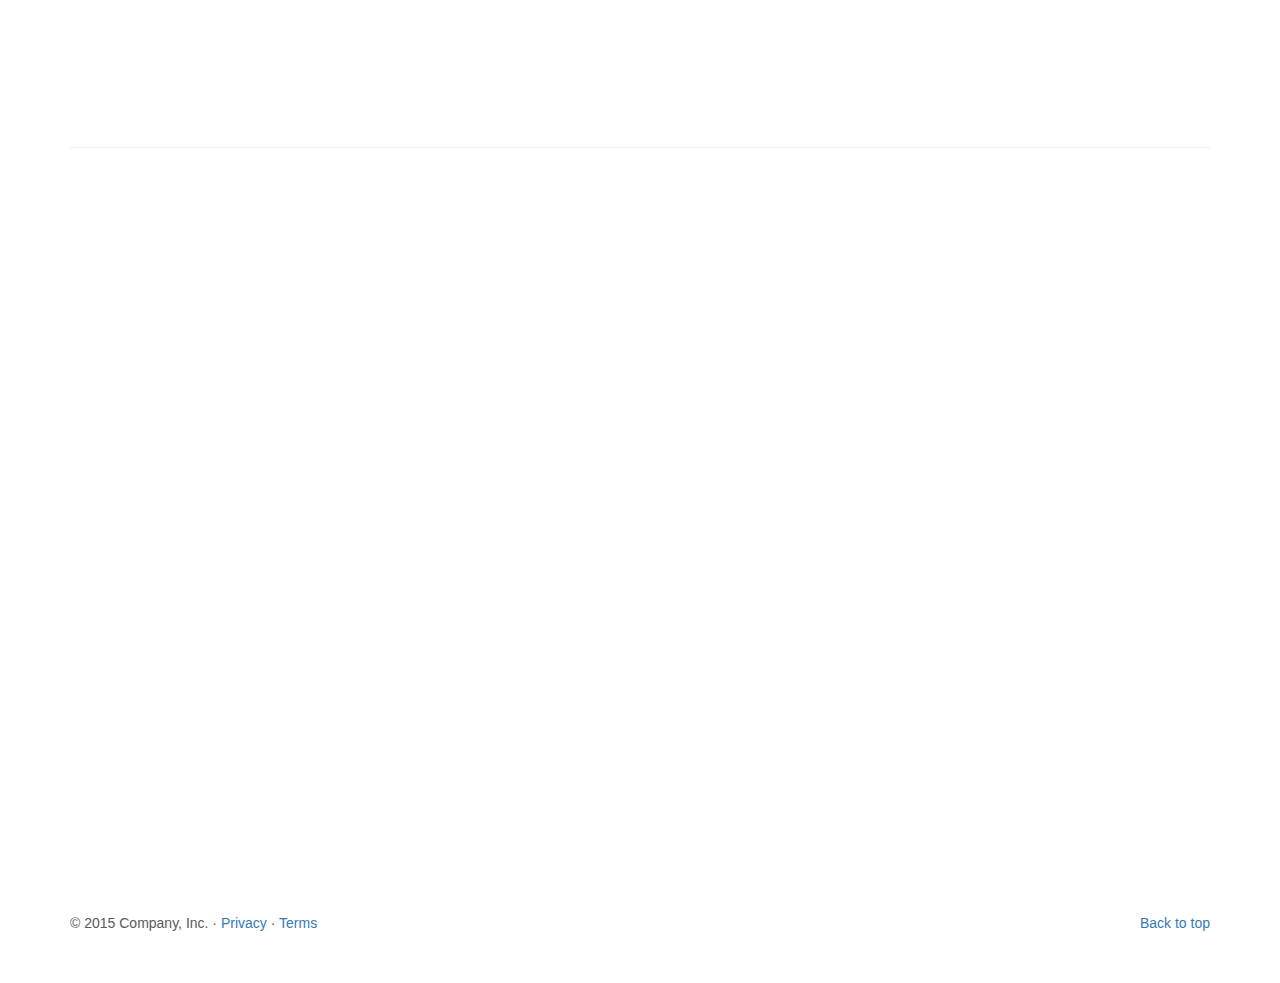
==== commit cd7533bd: "Update features.html" ====
--- a/pages/features.html
+++ b/pages/features.html
@@ -30,6 +30,8 @@
     <!-- Custom styles for this template -->
     <link href="../css/carousel.css" rel="stylesheet">
     <link href="../css/scrolling-nav.css" rel="stylesheet">
+    <link href="../css/map.css" rel="stylesheet">
+    <link rel="stylesheet" href="http://libs.cartocdn.com/cartodb.js/v3/3.15/themes/css/cartodb.css" />
   </head>
 <!-- NAVBAR
 ================================================== -->
@@ -74,54 +76,10 @@
     <!-- Carousel
     ================================================== -->
 	<section id="intro" class="intro-section">
-	<div id="myCarousel" class="carousel slide" data-ride="carousel">
-	  <!-- Indicators -->
-	  <ol class="carousel-indicators">
-		<li data-target="#myCarousel" data-slide-to="0" class="active"></li>
-		<li data-target="#myCarousel" data-slide-to="1"></li>
-		<li data-target="#myCarousel" data-slide-to="2"></li>
-	  </ol>
-	  <div class="carousel-inner" role="listbox">
-		<div class="item active">
-		  <img class="first-slide" src="[data-uri]" alt="First slide">
-		  <div class="container">
-			<div class="carousel-caption">
-			  <h1>Example headline.</h1>
-			  <p>Note: If you're viewing this page via a <code>file://</code> URL, the "next" and "previous" Glyphicon buttons on the left and right might not load/display properly due to web browser security rules.</p>
-			  <p><a class="btn btn-lg btn-primary" href="#" role="button">Sign up today</a></p>
-			</div>
-		  </div>
-		</div>
-		<div class="item">
-		  <img class="second-slide" src="[data-uri]" alt="Second slide">
-		  <div class="container">
-			<div class="carousel-caption">
-			  <h1>Another example headline.</h1>
-			  <p>Cras justo odio, dapibus ac facilisis in, egestas eget quam. Donec id elit non mi porta gravida at eget metus. Nullam id dolor id nibh ultricies vehicula ut id elit.</p>
-			  <p><a class="btn btn-lg btn-primary" href="#" role="button">Learn more</a></p>
-			</div>
-		  </div>
-		</div>
-		<div class="item">
-		  <img class="third-slide" src="[data-uri]" alt="Third slide">
-		  <div class="container">
-			<div class="carousel-caption">
-			  <h1>One more for good measure.</h1>
-			  <p>Cras justo odio, dapibus ac facilisis in, egestas eget quam. Donec id elit non mi porta gravida at eget metus. Nullam id dolor id nibh ultricies vehicula ut id elit.</p>
-			  <p><a class="btn btn-lg btn-primary" href="#" role="button">Browse gallery</a></p>
-			</div>
-		  </div>
-		</div>
-	  </div>
-	  <a class="left carousel-control" href="#myCarousel" role="button" data-slide="prev">
-		<span class="glyphicon glyphicon-chevron-left" aria-hidden="true"></span>
-		<span class="sr-only">Previous</span>
-	  </a>
-	  <a class="right carousel-control" href="#myCarousel" role="button" data-slide="next">
-		<span class="glyphicon glyphicon-chevron-right" aria-hidden="true"></span>
-		<span class="sr-only">Next</span>
-	  </a>
-	</div><!-- /.carousel -->
+	  
+    <div id="map_bg">
+      <div id="map"></div>
+    </div>
 	</section>
 
     <!-- Marketing messaging, features
@@ -241,13 +199,13 @@
           <div class="animation-element fade-in">
             <p>Donec sed odio dui. Etiam porta sem malesuada magna mollis euismod. Nullam id dolor id nibh ultricies vehicula ut id elit. Morbi leo risus, porta ac consectetur ac, vestibulum at eros. Praesent commodo cursus magna.</p>
           </div>
+
+          <img class='icon' src='../icons/social-media (1).svg'>
         </div><!-- /..col-md-6 .col-md-offset-3 -->
         <div class="col-md-3 col-md-offset-3">&nbsp;</div>
       </div>
       </div><!-- /.row -->
       </section>
-
-      <hr class="featurette-divider">
 
       <!-- FOOTER -->
       <footer>
@@ -275,6 +233,9 @@
     <script src="../js/scrolling-nav.js"></script>
     <!-- CountUp.JS -->
     <script src="../js/countUp.js"></script>
+    <!-- include cartodb.core.js library -->
+    <script src="http://libs.cartocdn.com/cartodb.js/v3/3.15/cartodb.js"></script>
+    <script src="../js/map.js"></script>
 
     <!-- Custom Animate -->
     <script>
--- a/assets/css/ie10-viewport-bug-workaround.css
+++ b/assets/css/ie10-viewport-bug-workaround.css
@@ -0,0 +1,15 @@
+/*!
+ * IE10 viewport hack for Surface/desktop Windows 8 bug
+ * Copyright 2014-2015 Twitter, Inc.
+ * Licensed under MIT (https://github.com/twbs/bootstrap/blob/master/LICENSE)
+ */
+
+/*
+ * See the Getting Started docs for more information:
+ * http://getbootstrap.com/getting-started/#support-ie10-width
+ */
+@-webkit-viewport { width: device-width; }
+@-moz-viewport    { width: device-width; }
+@-ms-viewport     { width: device-width; }
+@-o-viewport      { width: device-width; }
+@viewport         { width: device-width; }
--- a/css/map.css
+++ b/css/map.css
@@ -0,0 +1,14 @@
+
+#map_bg {
+	width:100%;
+	height:500px;
+}
+
+#map {
+	width:50%;
+	height:200px;
+}
+
+#map_effect{
+	background-color: rgba(255,255,255,.5);
+}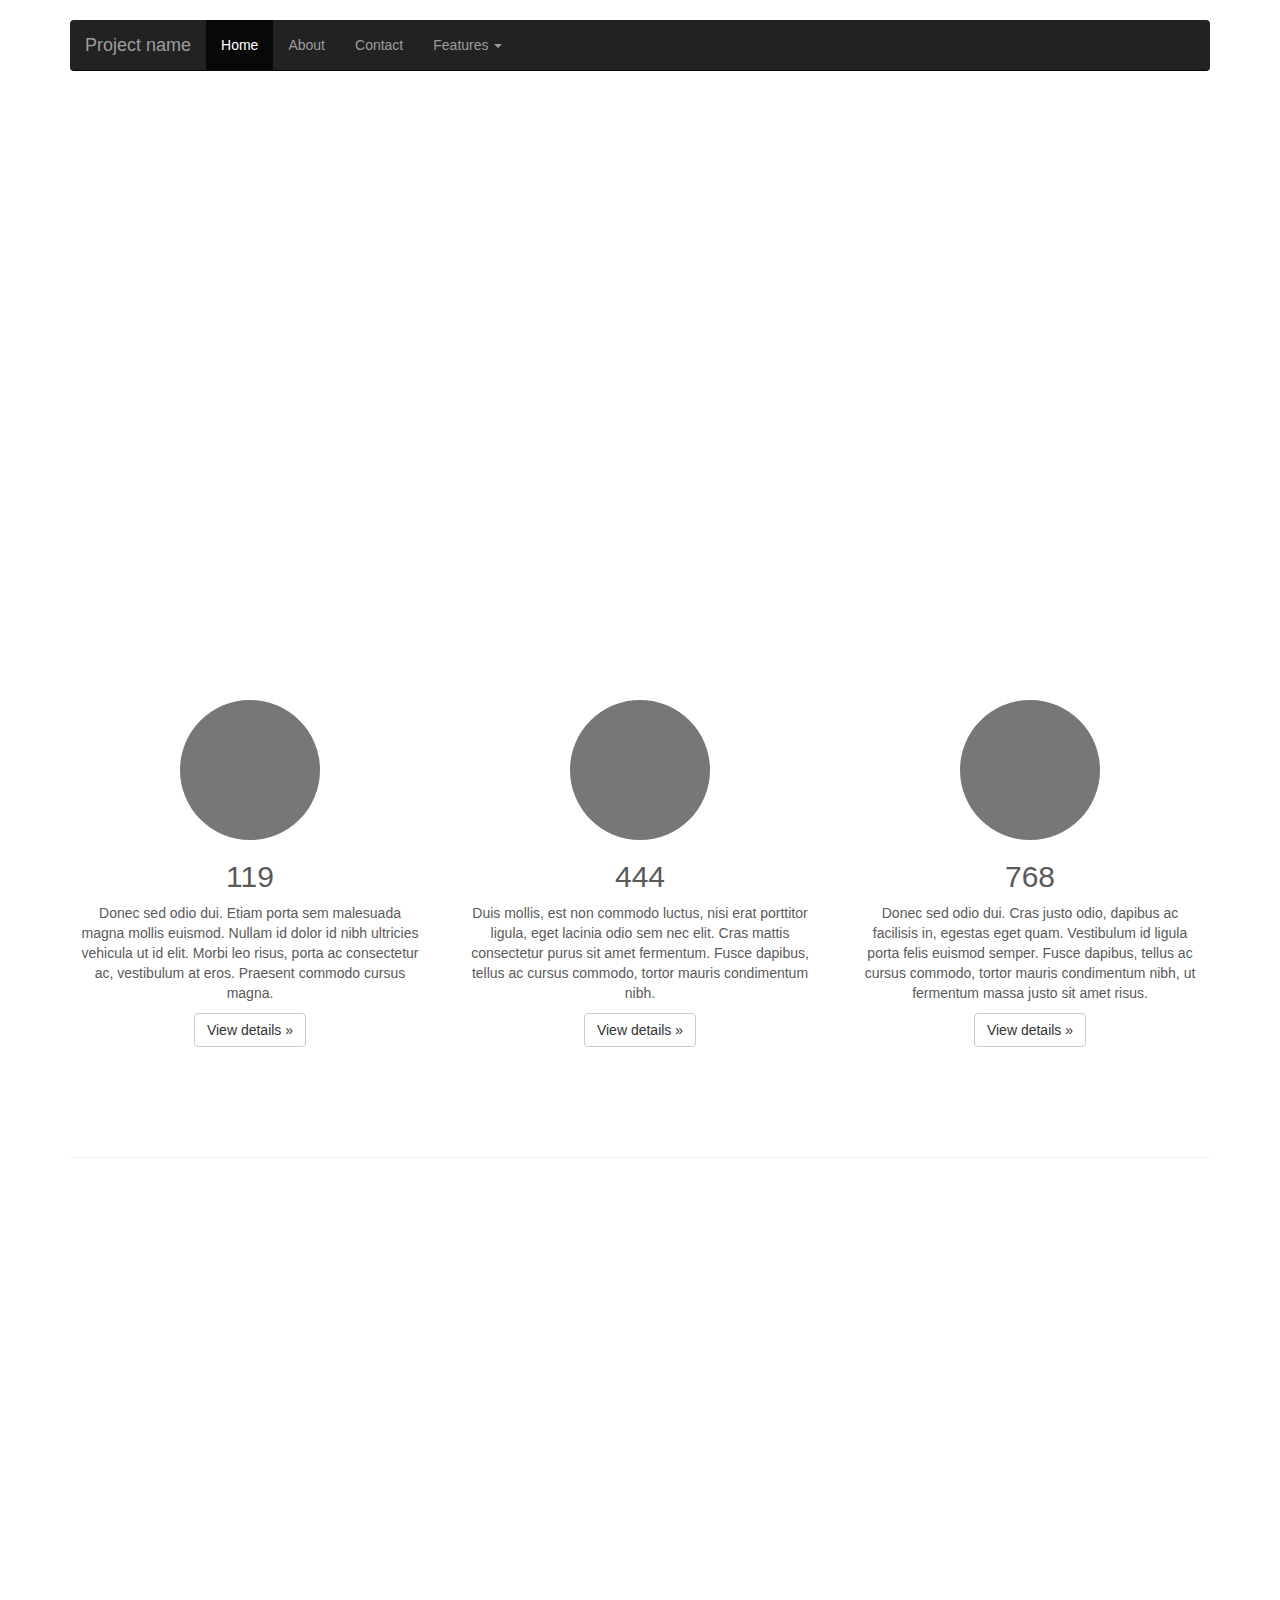
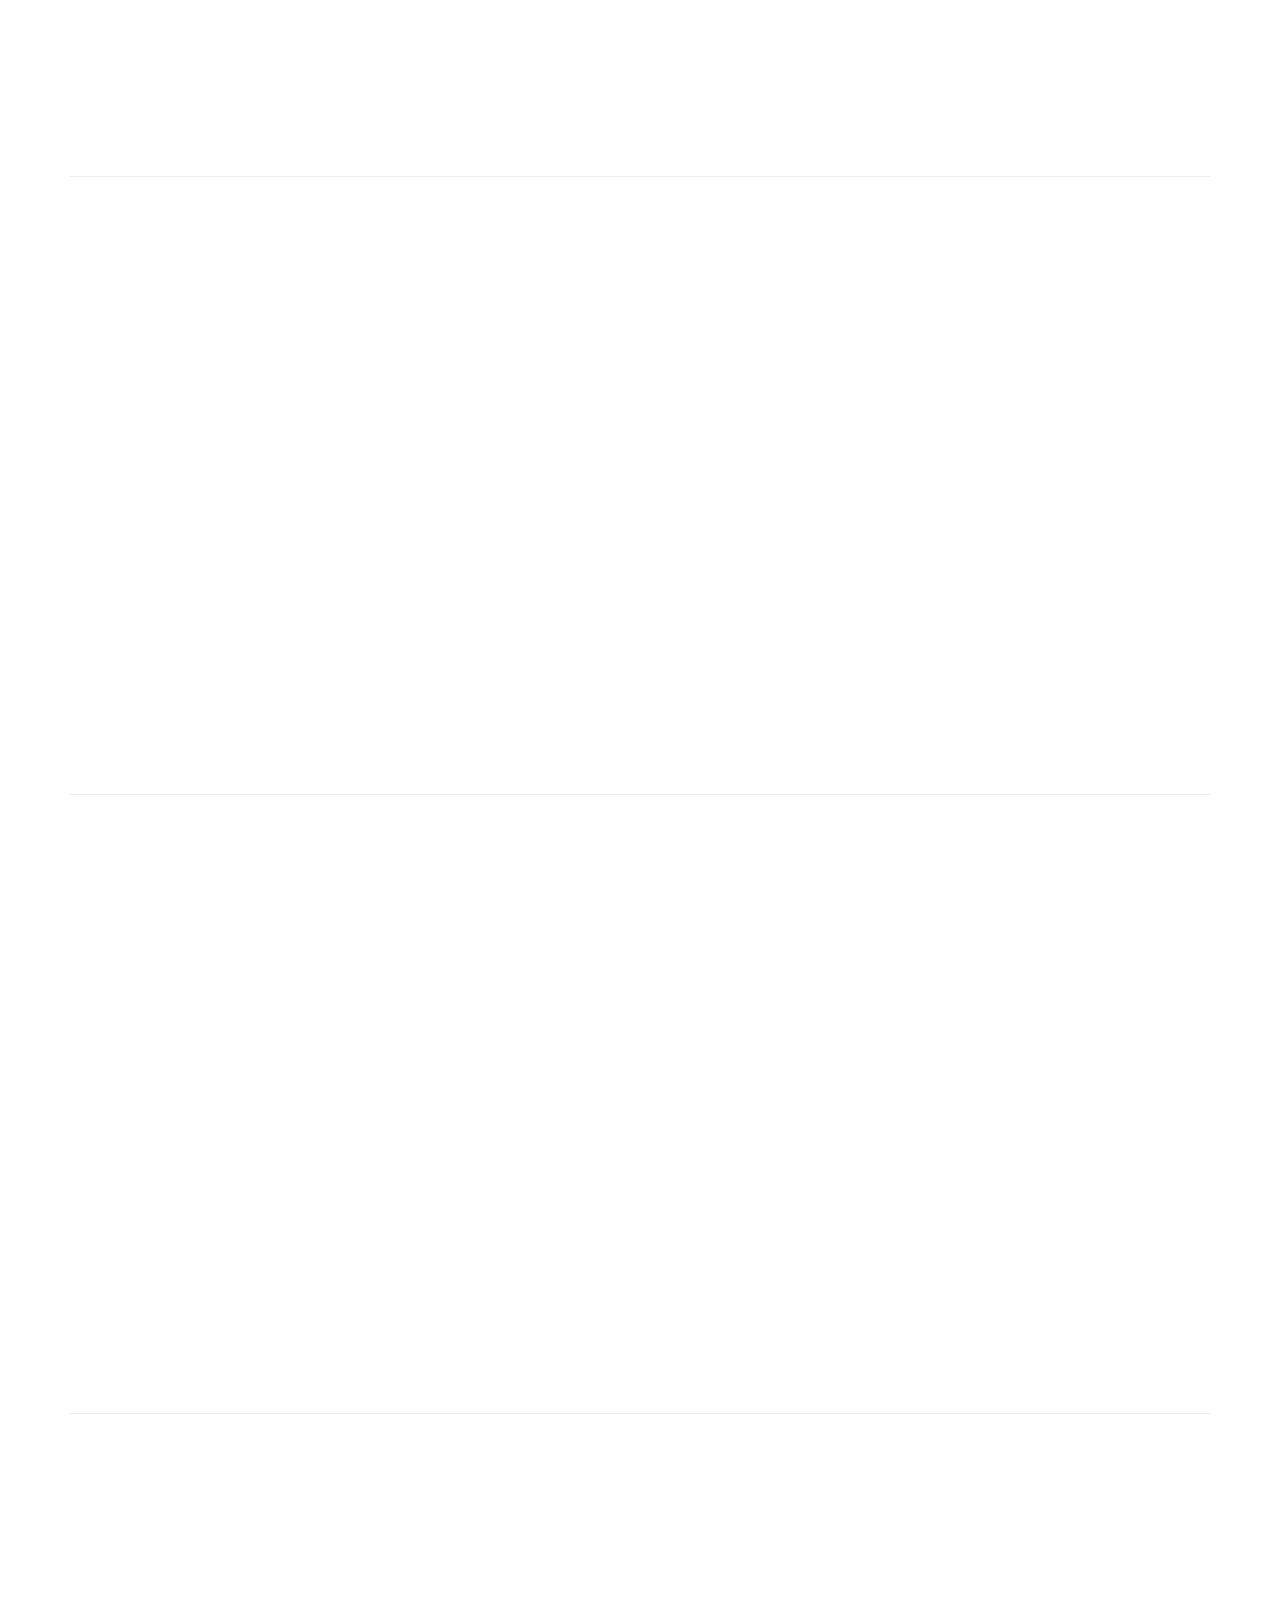
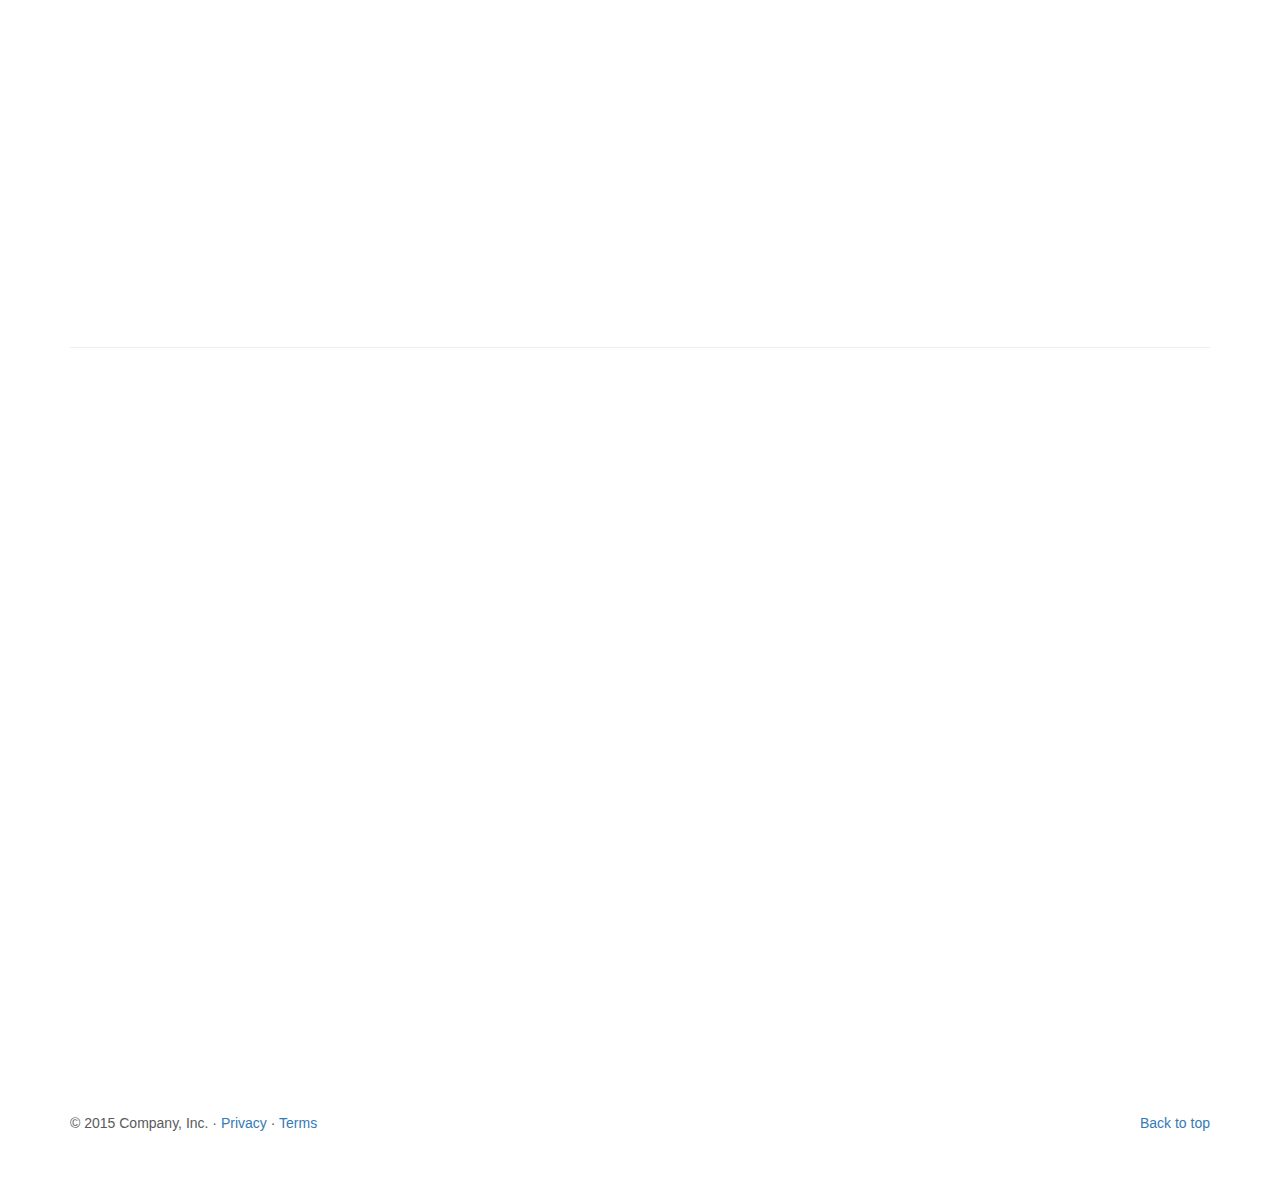
==== commit 09c54353: "Update features.html" ====
--- a/pages/features.html
+++ b/pages/features.html
@@ -77,9 +77,16 @@
     ================================================== -->
 	<section id="intro" class="intro-section">
 	  
-    <div id="map_bg">
-      <div id="map"></div>
+    <div id="map_group">
+      <div id="map_bg"></div>
+      <div class="row">
+        <div class="col-md-7"></div>
+        <div class="col-md-5">
+          <div id="map"></div>
+        </div>
+      </div>
     </div>
+    
 	</section>
 
     <!-- Marketing messaging, features
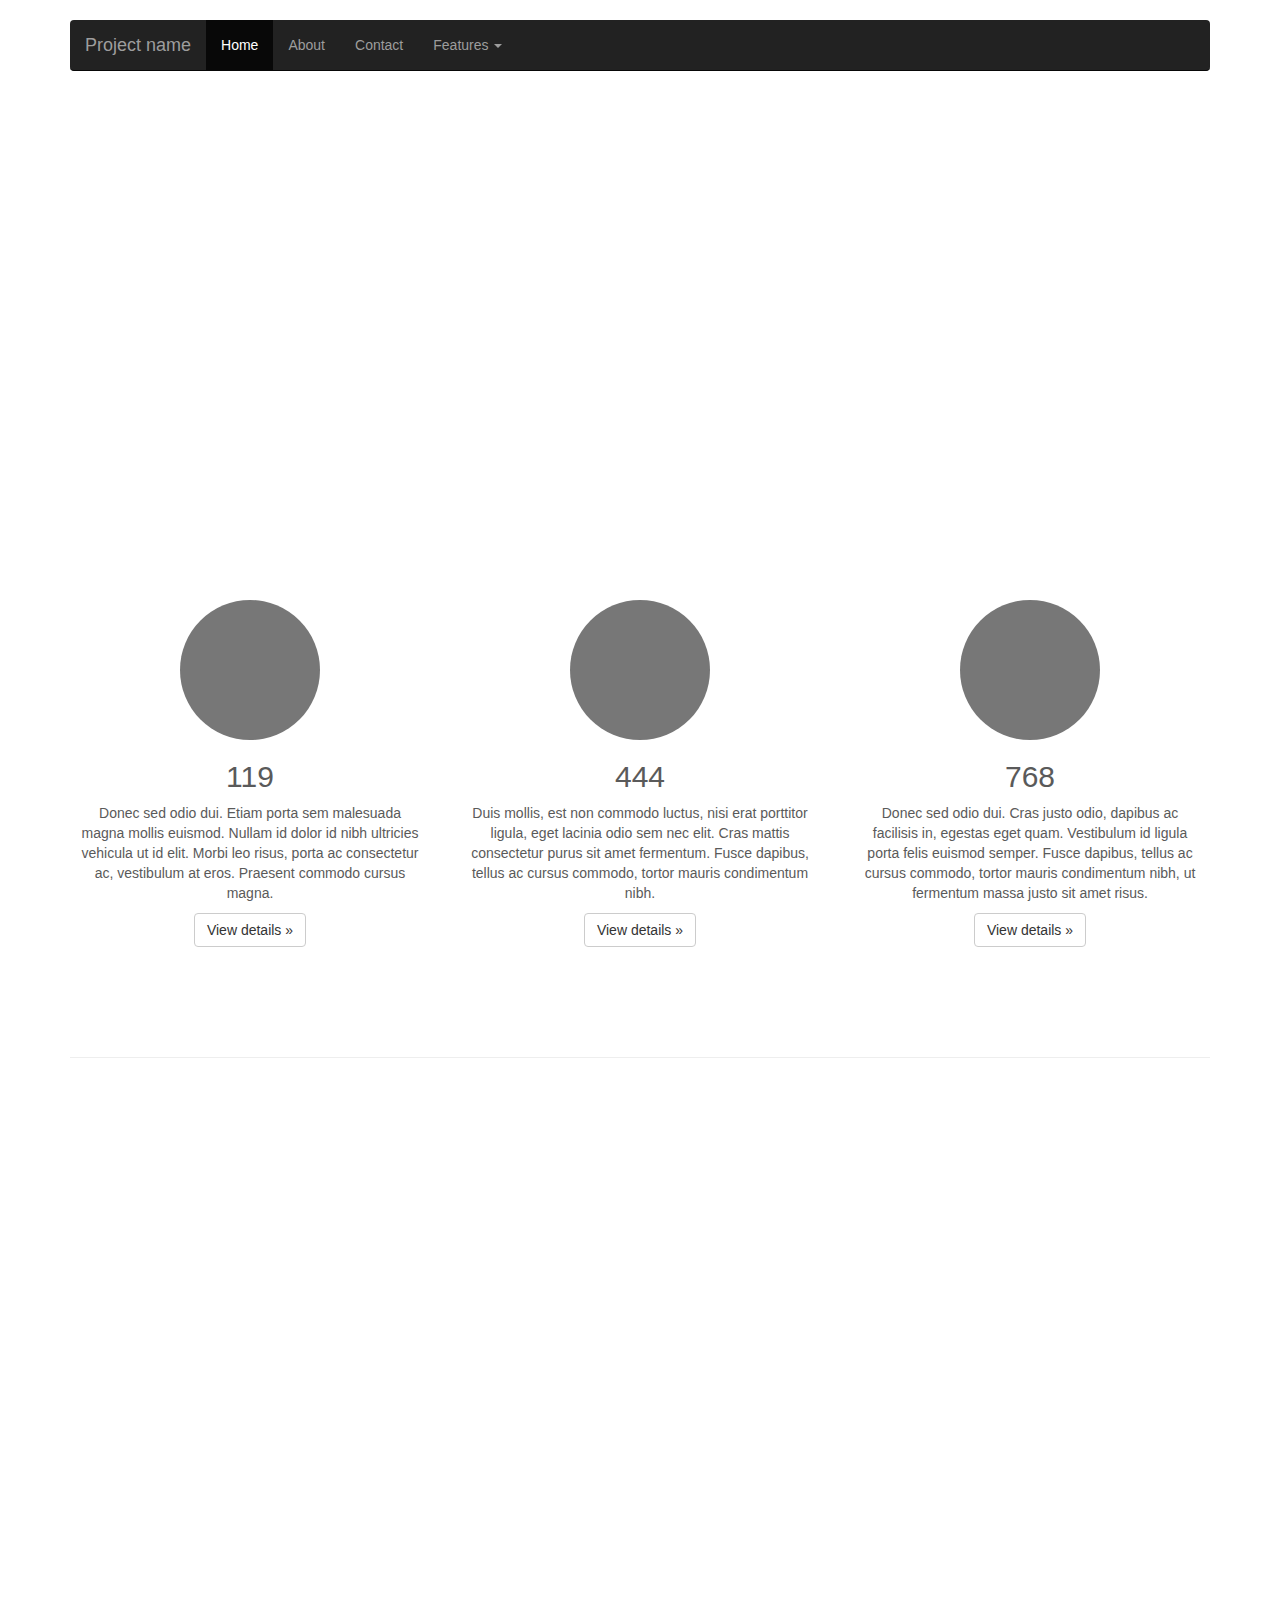
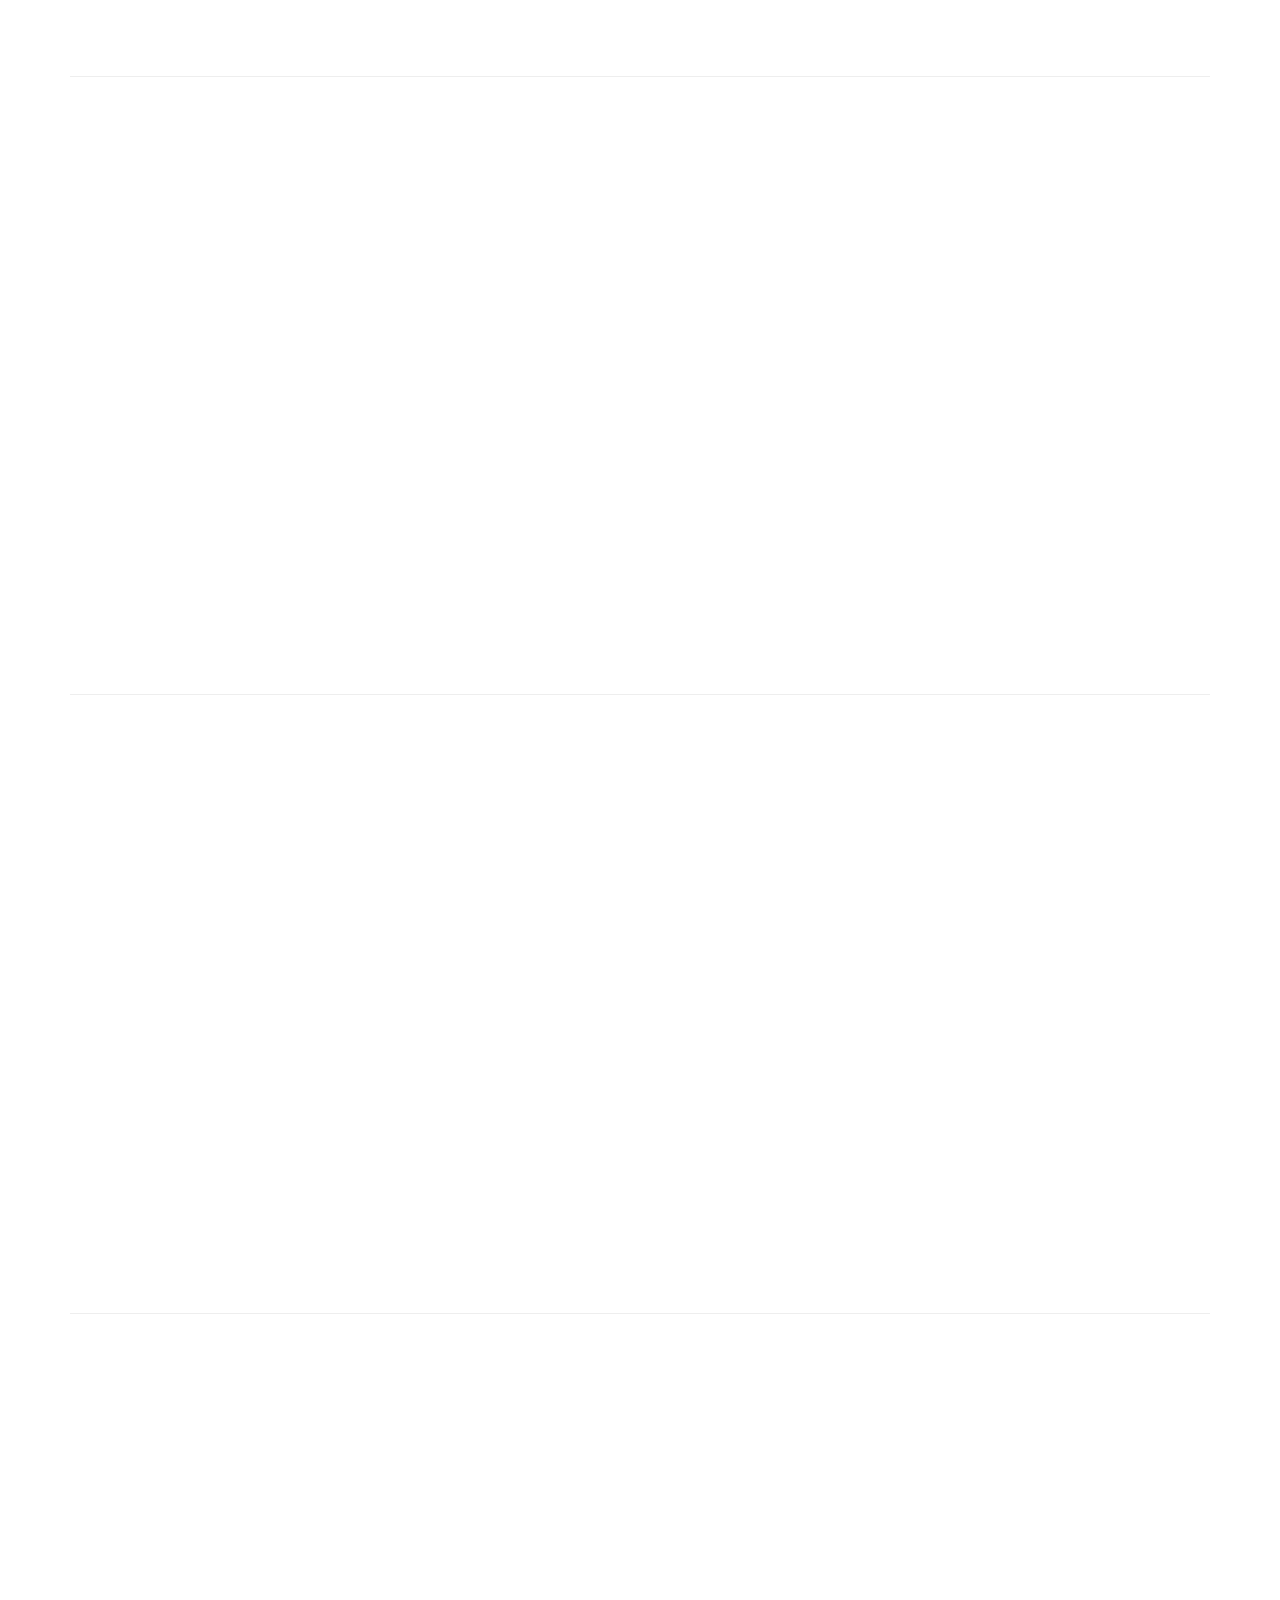
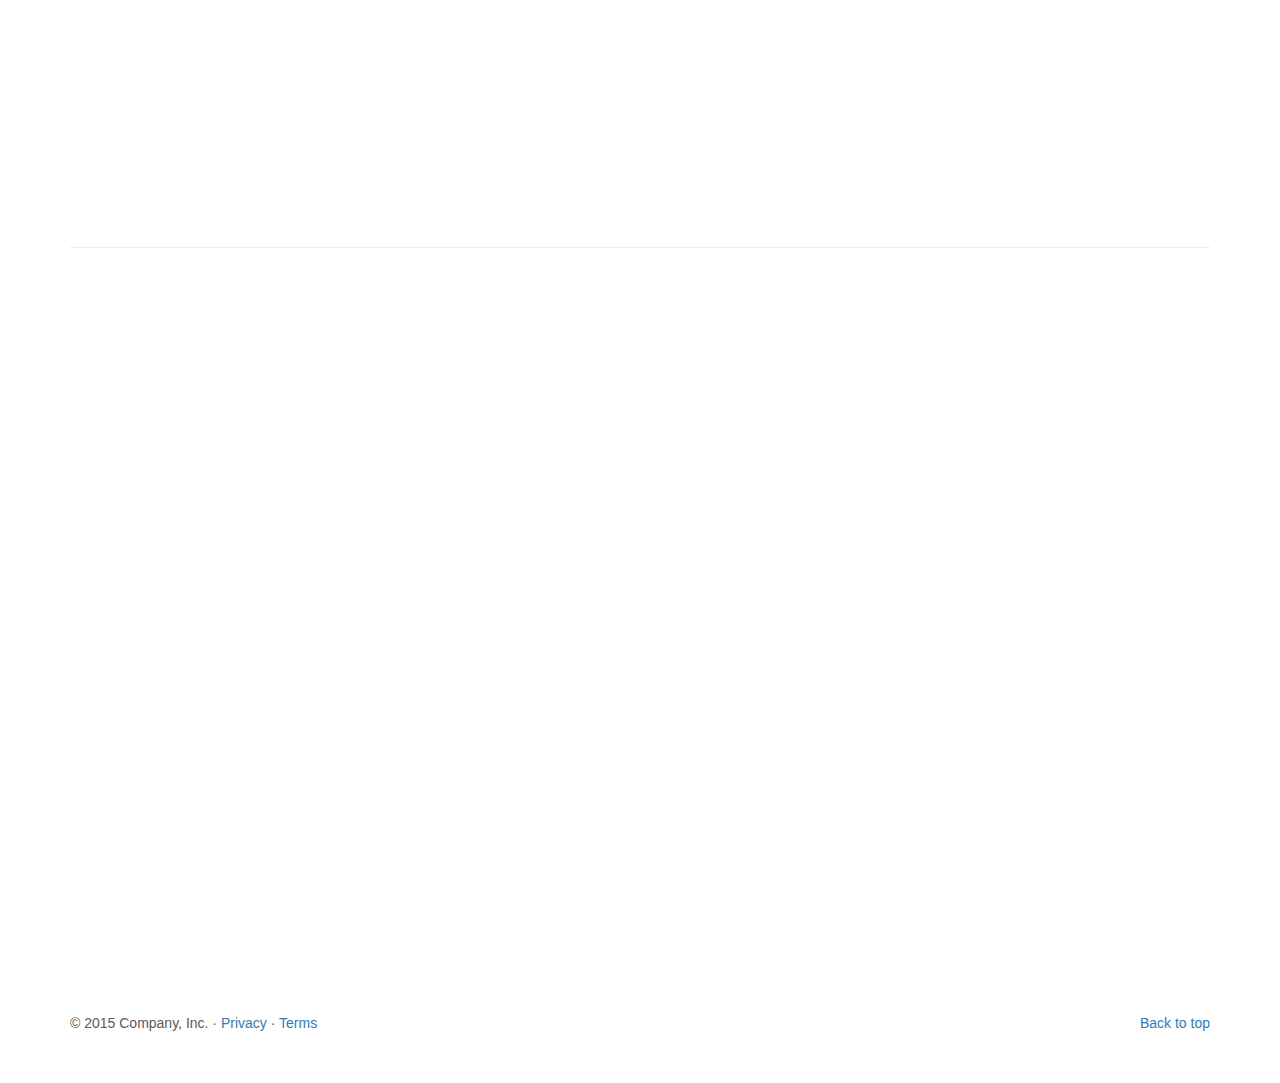
==== commit 5148ae52: "Update features.html" ====
--- a/pages/features.html
+++ b/pages/features.html
@@ -79,12 +79,7 @@
 	  
     <div id="map_group">
       <div id="map_bg"></div>
-      <div class="row">
-        <div class="col-md-7"></div>
-        <div class="col-md-5">
-          <div id="map"></div>
-        </div>
-      </div>
+      <div id="map"></div>
     </div>
     
 	</section>
--- a/css/map.css
+++ b/css/map.css
@@ -1,14 +1,40 @@
+
+#map_group {
+	margin: 0px;
+	padding: 0px;
+	width: 100%;
+	height: 600px;
+	position: relative;
+	background-color: white;
+}
 
 #map_bg {
+	position: absolute;
 	width:100%;
 	height:500px;
+	z-index: 1;
 }
 
 #map {
-	width:50%;
-	height:200px;
+	position: absolute;
+	right: 20%;
+	bottom: 0px;
+	width:320px;
+	height:500px;
+	z-index: 2;
 }
 
 #map_effect{
 	background-color: rgba(255,255,255,.5);
-}+}
+
+@media (max-width: 768px) {
+  #map {
+    position: absolute;
+	left: 30%;
+	top: 20%;
+	width:320px;
+	height:500px;
+	z-index: 2;
+  }
+}
